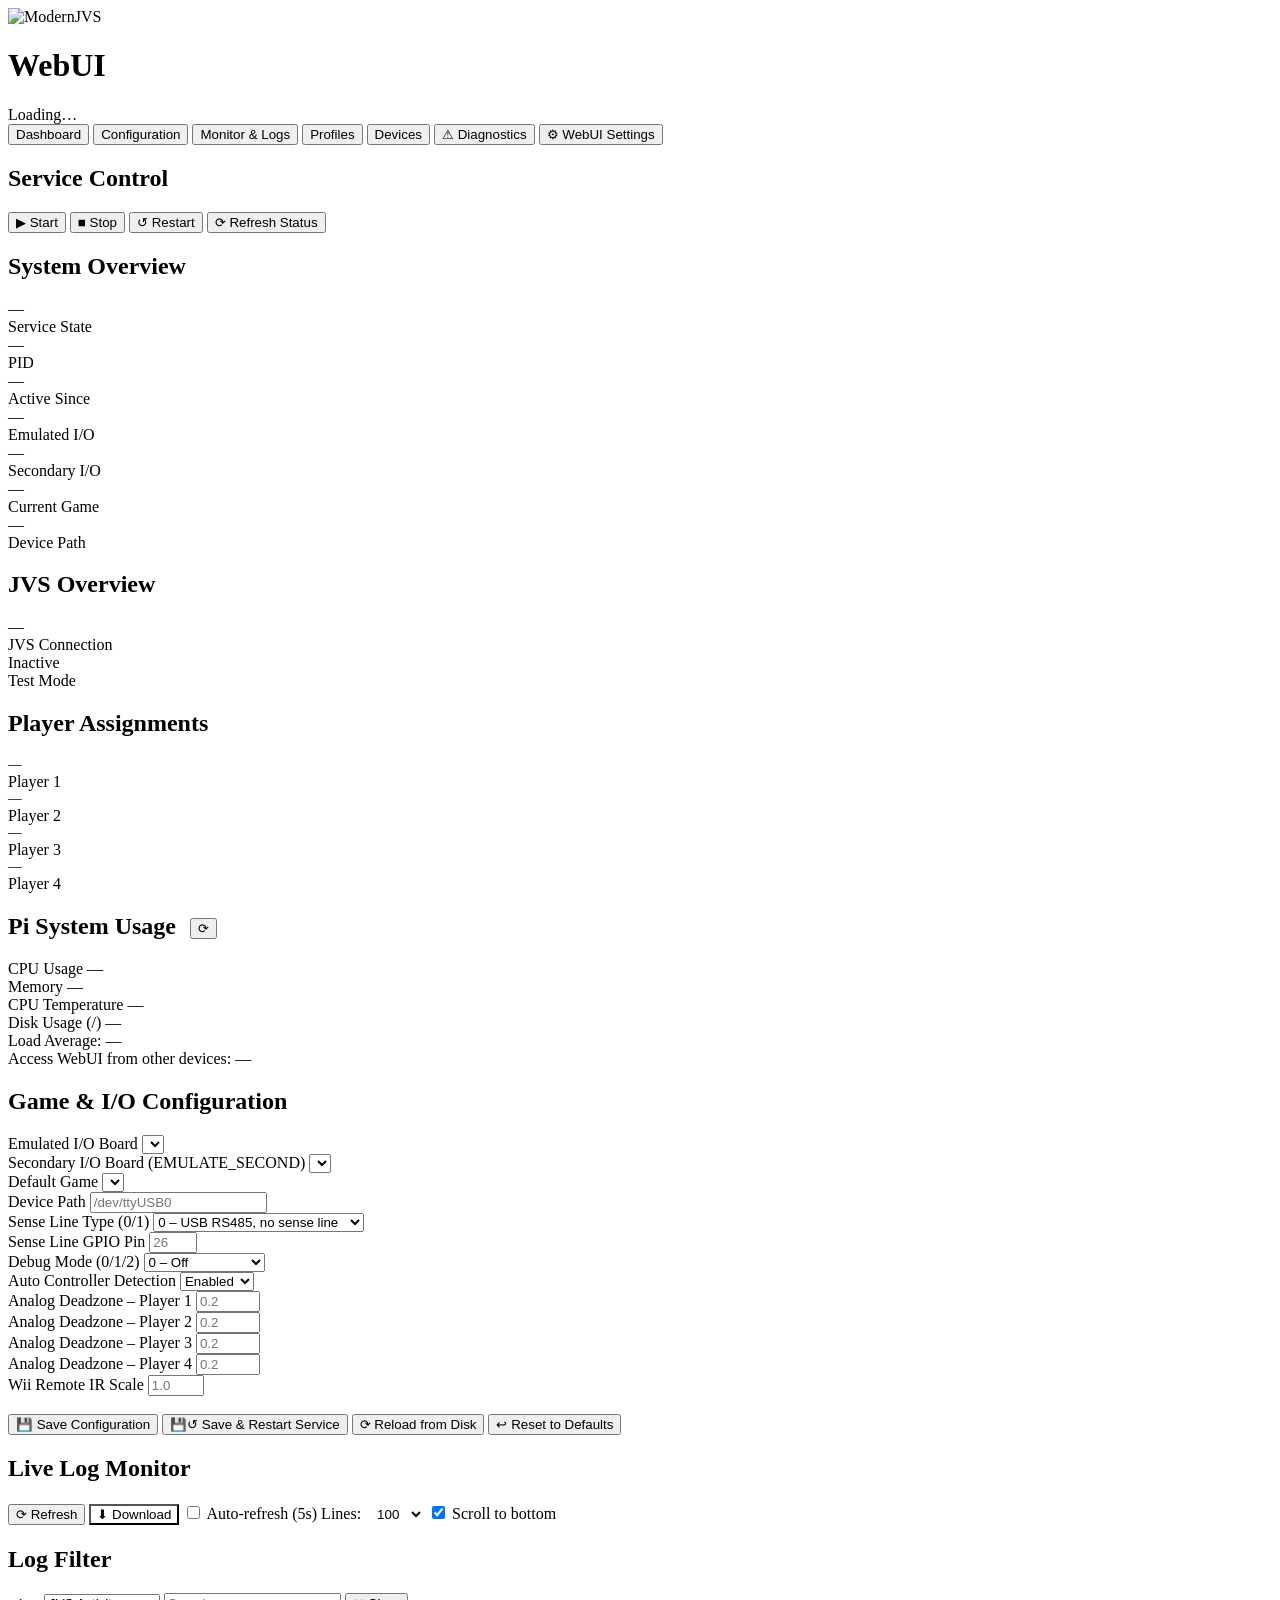
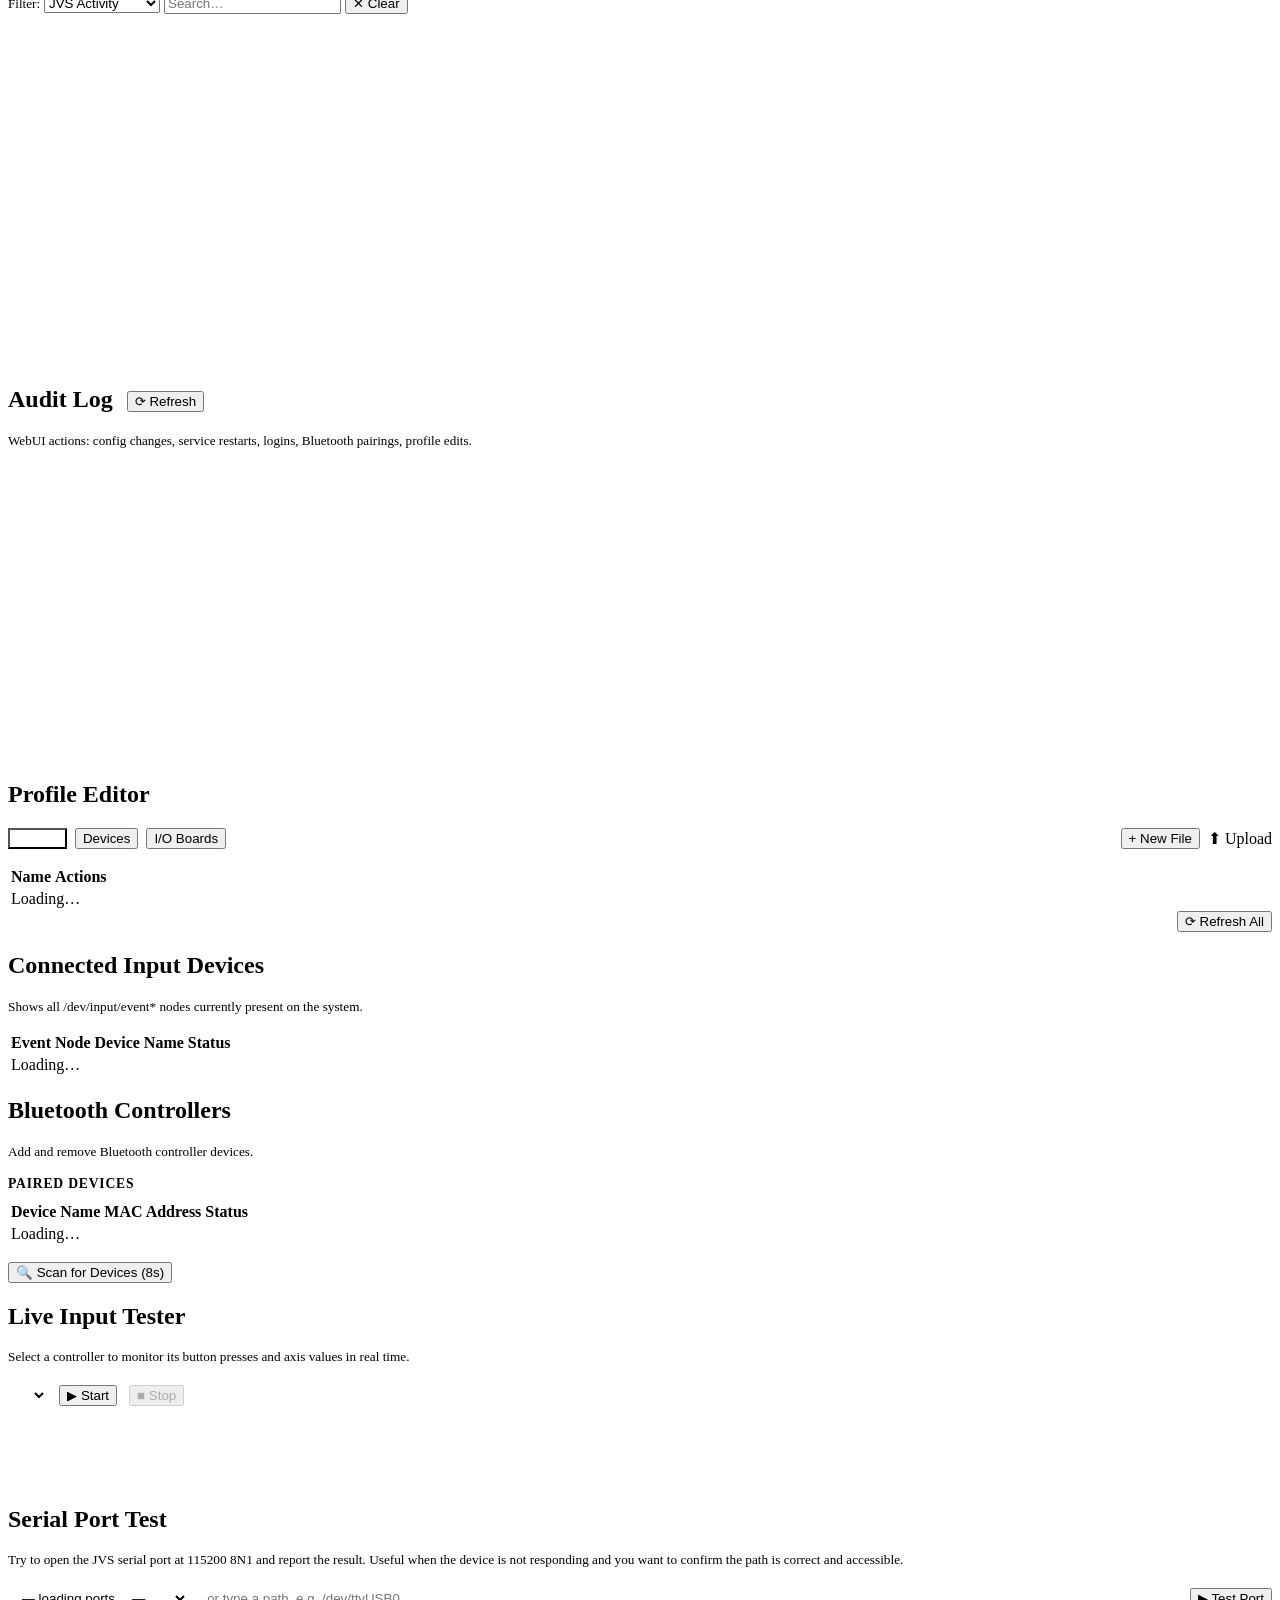
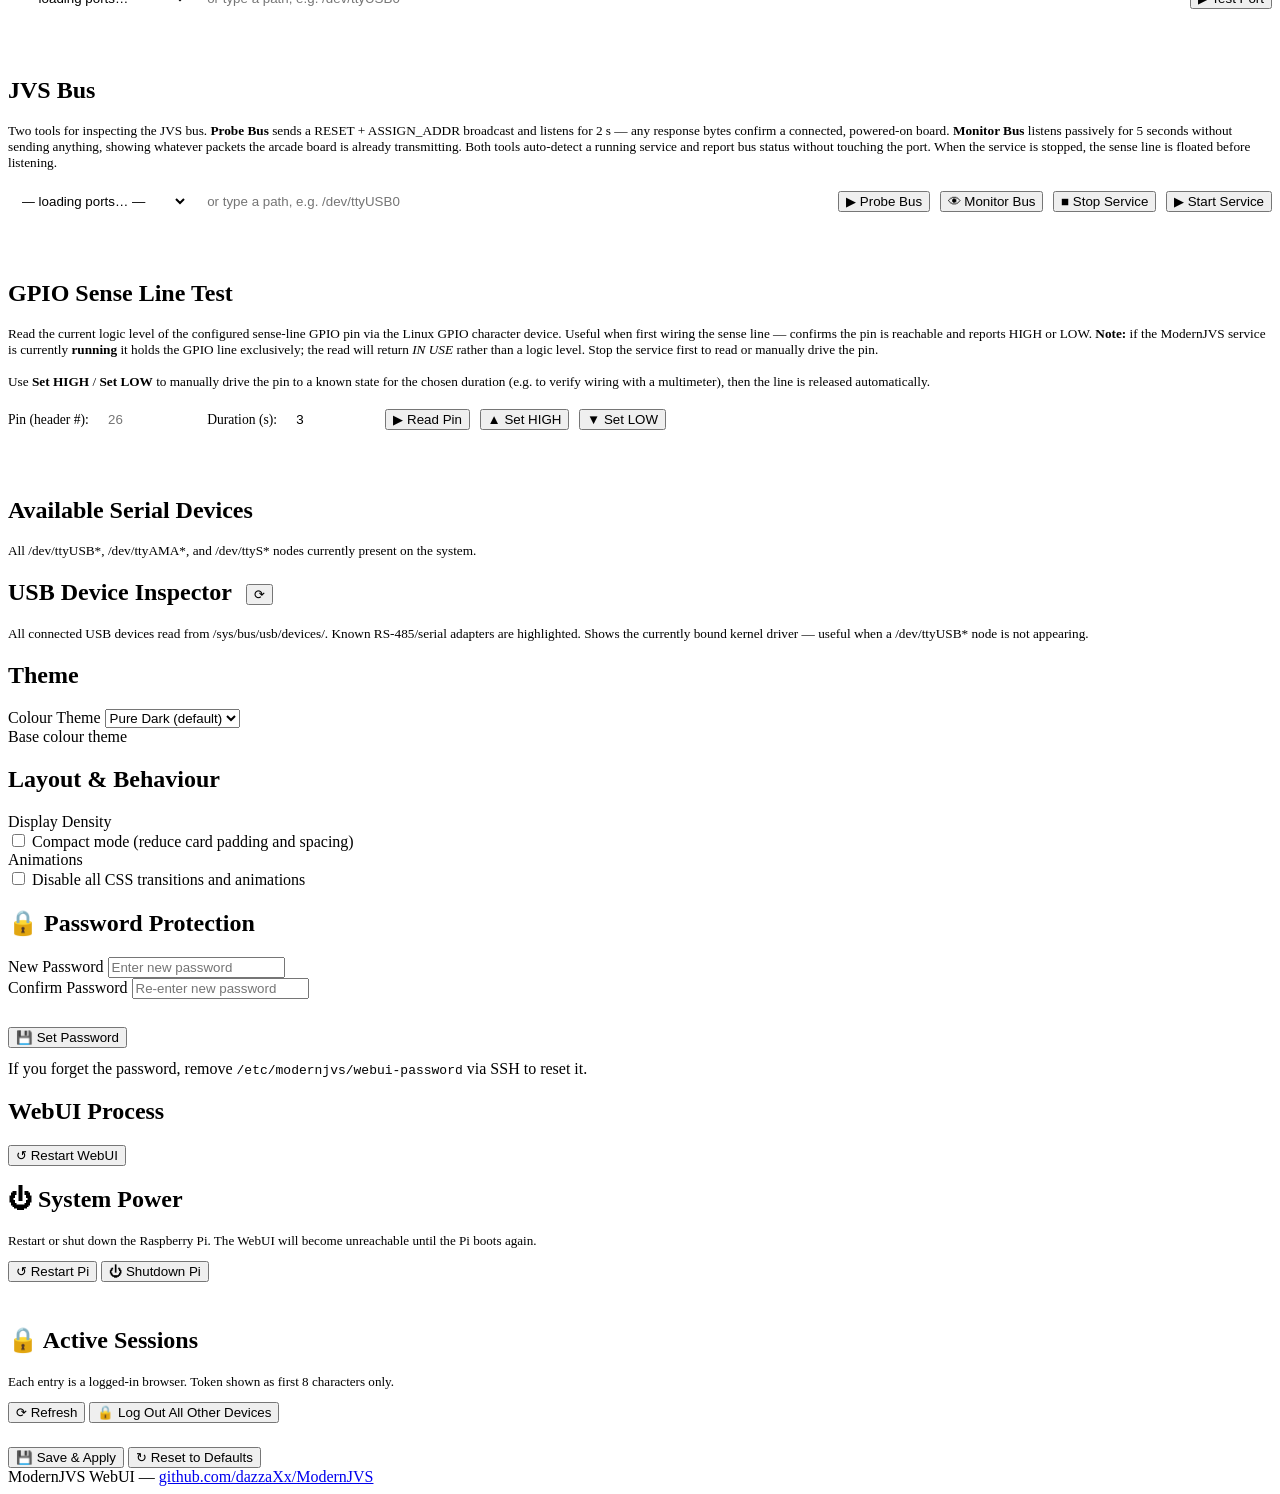
==== src/webui/templates/index.html @ 9453bb40 "fix: configure permissive LE params for Xbox BLE controllers - Add configure_ble_le_params() that wr" ====
<!DOCTYPE html>
<html lang="en">
<head>
<meta charset="UTF-8">
<meta name="viewport" content="width=device-width, initial-scale=1.0">
<title>ModernJVS WebUI</title>
<link rel="icon" type="image/png" href="__STICKS__">
<link rel="stylesheet" href="/static/style.css">
</head>
<body>
<header>
  <img id="logo" src="__LOGO__" alt="ModernJVS">
  <h1>WebUI<span class="ver-badge" id="verBadge"></span></h1>
  <div class="status-badge">
    <span class="dot" id="statusDot"></span>
    <span id="statusText">Loading…</span>
  </div>
</header>

<div class="container">
  <div class="tabs">
    <button class="tab active" onclick="showTab('dashboard', this)">Dashboard</button>
    <button class="tab" onclick="showTab('config', this)">Configuration</button>
    <button class="tab" onclick="showTab('monitor', this)">Monitor &amp; Logs</button>
    <button class="tab" onclick="showTab('profiles', this)">Profiles</button>
    <button class="tab" onclick="showTab('devices', this)">Devices</button>
    <button class="tab" onclick="showTab('diagnostics', this)">&#x26A0; Diagnostics</button>
    <button class="tab" onclick="showTab('webui-settings', this)">&#9881; WebUI Settings</button>
  </div>

  <!-- ====== DASHBOARD ====== -->
  <div id="panel-dashboard" class="panel active">
    <div id="dashAlert" class="alert"></div>

    <div class="card">
      <h2>Service Control</h2>
      <div class="control-row">
        <button class="btn btn-start"   onclick="serviceAction('start')">▶ Start</button>
        <button class="btn btn-stop"    onclick="serviceAction('stop')">■ Stop</button>
        <button class="btn btn-restart" onclick="serviceAction('restart')">↺ Restart</button>
        <button class="btn btn-refresh" onclick="refreshDashboard()">⟳ Refresh Status</button>
      </div>
    </div>

    <div class="card">
      <h2>System Overview</h2>
      <div class="stat-grid" id="statGrid">
        <div class="stat-card"><div class="val" id="svcState">—</div><div class="lbl">Service State</div></div>
        <div class="stat-card"><div class="val" id="svcPid">—</div><div class="lbl">PID</div></div>
        <div class="stat-card"><div class="val" id="svcUptime">—</div><div class="lbl">Active Since</div></div>
        <div class="stat-card"><div class="val" id="currentIO">—</div><div class="lbl">Emulated I/O</div></div>
        <div class="stat-card"><div class="val" id="currentIO2">—</div><div class="lbl">Secondary I/O</div></div>
        <div class="stat-card"><div class="val" id="currentGame">—</div><div class="lbl">Current Game</div></div>
        <div class="stat-card"><div class="val" id="currentDevice">—</div><div class="lbl">Device Path</div></div>
      </div>
    </div>

    <div class="card">
      <h2>JVS Overview</h2>
      <div class="stat-grid">
        <div class="stat-card"><div class="val" id="jvsConnection">—</div><div class="lbl">JVS Connection</div></div>
        <div class="stat-card stat-card-btn stat-card-disabled" id="testBtnToggle" onclick="toggleTestButton()" title="No active JVS connection" role="button" tabindex="0" onkeydown="if((event.key==='Enter'||event.key===' ')&&!this.classList.contains('stat-card-disabled')){event.preventDefault();toggleTestButton();}">
          <div class="val" id="testModeVal" style="color:var(--muted);">Inactive</div>
          <div class="lbl">Test Mode</div>
        </div>
      </div>
    </div>

    <div class="card">
      <h2>Player Assignments</h2>
      <div class="stat-grid" id="playerSlots">
        <div class="stat-card"><div class="val" style="font-size:0.85rem;word-break:break-all;">—</div><div class="lbl">Player 1</div></div>
        <div class="stat-card"><div class="val" style="font-size:0.85rem;word-break:break-all;">—</div><div class="lbl">Player 2</div></div>
        <div class="stat-card"><div class="val" style="font-size:0.85rem;word-break:break-all;">—</div><div class="lbl">Player 3</div></div>
        <div class="stat-card"><div class="val" style="font-size:0.85rem;word-break:break-all;">—</div><div class="lbl">Player 4</div></div>
      </div>
    </div>

    <div class="card">
      <h2>Pi System Usage <button class="btn btn-refresh btn-xs" onclick="refreshSysinfo()" style="margin-left:0.5rem;vertical-align:middle;">⟳</button></h2>
      <div class="usage-row">
        <div class="usage-header">
          <span class="usage-label">CPU Usage</span>
          <span class="usage-value" id="siCpu">—</span>
        </div>
        <div class="progress"><div class="progress-bar" id="siCpuBar" style="width:0%"></div></div>
      </div>
      <div class="usage-row">
        <div class="usage-header">
          <span class="usage-label">Memory</span>
          <span class="usage-value" id="siMem">—</span>
        </div>
        <div class="progress"><div class="progress-bar" id="siMemBar" style="width:0%"></div></div>
      </div>
      <div class="usage-row">
        <div class="usage-header">
          <span class="usage-label">CPU Temperature</span>
          <span class="usage-value" id="siTemp">—</span>
        </div>
        <div class="progress"><div class="progress-bar" id="siTempBar" style="width:0%"></div></div>
      </div>
      <div class="usage-row">
        <div class="usage-header">
          <span class="usage-label">Disk Usage (/)</span>
          <span class="usage-value" id="siDisk">—</span>
        </div>
        <div class="progress"><div class="progress-bar" id="siDiskBar" style="width:0%"></div></div>
      </div>
      <div class="sysinfo-footer">Load Average: <span id="siLoad">—</span></div>
      <div class="ip-info">Access WebUI from other devices: <span id="siIP">—</span></div>
    </div>
  </div>

  <!-- ====== CONFIG ====== -->
  <div id="panel-config" class="panel">
    <div id="cfgAlert" class="alert"></div>
    <div class="card">
      <h2>Game &amp; I/O Configuration</h2>
      <div class="form-grid">
        <div class="field">
          <label>Emulated I/O Board</label>
          <select id="cfgEmulate"></select>
        </div>
        <div class="field">
          <label>Secondary I/O Board (EMULATE_SECOND)</label>
          <select id="cfgEmulate2"></select>
        </div>
        <div class="field">
          <label>Default Game</label>
          <select id="cfgGame"></select>
        </div>
        <div class="field">
          <label>Device Path</label>
          <input type="text" id="cfgDevice" placeholder="/dev/ttyUSB0">
        </div>
        <div class="field">
          <label>Sense Line Type (0/1)</label>
          <select id="cfgSense">
            <option value="0">0 – USB RS485, no sense line</option>
            <option value="1">1 – USB RS485, with sense line</option>
          </select>
        </div>
        <div class="field">
          <label>Sense Line GPIO Pin</label>
          <input type="number" id="cfgPin" min="1" max="40" placeholder="26">
        </div>
        <div class="field">
          <label>Debug Mode (0/1/2)</label>
          <select id="cfgDebug">
            <option value="0">0 – Off</option>
            <option value="1">1 – JVS outputs</option>
            <option value="2">2 – Raw packets</option>
          </select>
        </div>
        <div class="field">
          <label>Auto Controller Detection</label>
          <select id="cfgAutoCtrl">
            <option value="1">Enabled</option>
            <option value="0">Disabled</option>
          </select>
        </div>
        <div class="field">
          <label>Analog Deadzone – Player 1</label>
          <input type="number" id="cfgDz1" step="0.01" min="0" max="0.5" placeholder="0.2">
        </div>
        <div class="field">
          <label>Analog Deadzone – Player 2</label>
          <input type="number" id="cfgDz2" step="0.01" min="0" max="0.5" placeholder="0.2">
        </div>
        <div class="field">
          <label>Analog Deadzone – Player 3</label>
          <input type="number" id="cfgDz3" step="0.01" min="0" max="0.5" placeholder="0.2">
        </div>
        <div class="field">
          <label>Analog Deadzone – Player 4</label>
          <input type="number" id="cfgDz4" step="0.01" min="0" max="0.5" placeholder="0.2">
        </div>
        <div class="field">
          <label>Wii Remote IR Scale</label>
          <input type="number" id="cfgWiiIRScale" step="0.1" min="0.1" max="5.0" placeholder="1.0">
        </div>
      </div>
      <br>
      <div class="control-row">
        <button class="btn btn-save" onclick="saveConfig()">💾 Save Configuration</button>
        <button class="btn btn-restart" onclick="saveConfigAndRestart()">💾↺ Save &amp; Restart Service</button>
        <button class="btn btn-refresh" onclick="loadConfig()">⟳ Reload from Disk</button>
        <button class="btn btn-danger" onclick="resetConfig()">↩ Reset to Defaults</button>
      </div>
    </div>
  </div>

  <!-- ====== MONITOR ====== -->
  <div id="panel-monitor" class="panel">
    <div class="card">
      <h2>Live Log Monitor</h2>
      <div class="log-controls">
        <button class="btn btn-refresh" onclick="fetchLogs()">⟳ Refresh</button>
        <button class="btn btn-refresh btn-xs" onclick="downloadLogs()" style="background:var(--border);">⬇ Download</button>
        <label>
          <input type="checkbox" id="autoRefresh" onchange="toggleAutoRefresh()"> Auto-refresh (5s)
        </label>
        <label>
          Lines:
          <select id="logLines" style="background:var(--surface);border:1px solid var(--border);border-radius:4px;color:var(--text);padding:0.25rem 0.5rem;">
            <option value="50">50</option>
            <option value="100" selected>100</option>
            <option value="200">200</option>
            <option value="500">500</option>
          </select>
        </label>
        <label>
          <input type="checkbox" id="scrollBottom" checked> Scroll to bottom
        </label>
      </div>
      <div class="log-wrap" id="logBox"></div>
    </div>

    <div class="card">
      <h2>Log Filter</h2>
      <div class="log-filter-bar" style="margin-bottom:0.75rem;">
        <span style="font-size:0.82rem;color:var(--muted);">Filter:</span>
        <select id="logFilter" onchange="applyJvsFilter()">
          <option value="all">All Messages</option>
          <option value="errors">Errors &amp; Critical</option>
          <option value="warnings">Warnings</option>
          <option value="jvs" selected>JVS Activity</option>
          <option value="controllers">Controllers</option>
        </select>
        <input type="text" id="logSearch" placeholder="Search…" oninput="applyJvsFilter()">
        <button class="btn btn-refresh btn-xs" onclick="clearLogFilter()">✕ Clear</button>
      </div>
      <div id="logFilterHint" style="display:none;font-size:0.8rem;color:var(--yellow);margin-bottom:0.5rem;padding:0.35rem 0.5rem;border-left:3px solid var(--yellow);background:rgba(255,200,0,0.06);">
        ⚠ <strong>JVS Activity</strong> shows <code style="color:var(--accent2)">CMD_</code> debug messages —
        these are only logged when <strong>Debug Mode</strong> is set to <strong>1</strong> or <strong>2</strong>
        in the <a href="#" onclick="showTab('config',document.querySelector('.tab[onclick*=\'config\']'));return false;"
          style="color:var(--accent)">Configuration</a> tab.
      </div>
      <div class="log-wrap" id="jvsBox" style="height:340px;"></div>
    </div>

    <div class="card">
      <h2>Audit Log <button class="btn btn-refresh btn-xs" onclick="loadAuditLog()" style="margin-left:0.5rem;vertical-align:middle;">⟳ Refresh</button></h2>
      <p style="font-size:0.82rem;color:var(--muted);margin-bottom:0.75rem;">WebUI actions: config changes, service restarts, logins, Bluetooth pairings, profile edits.</p>
      <div class="log-wrap" id="auditLogBox" style="height:300px;"></div>
    </div>
  </div>

  <!-- ====== PROFILES ====== -->
  <div id="panel-profiles" class="panel">
    <div class="card">
      <h2>Profile Editor</h2>
      <div id="profilesAlert" class="alert"></div>
      <div style="display:flex;gap:0.5rem;margin-bottom:1rem;flex-wrap:wrap;align-items:center;">
        <button class="btn btn-xs" id="profTabGames"   onclick="setProfileTab('games')"   style="background:var(--accent);color:#fff;">Games</button>
        <button class="btn btn-xs" id="profTabDevices" onclick="setProfileTab('devices')" style="">Devices</button>
        <button class="btn btn-xs" id="profTabIos"     onclick="setProfileTab('ios')"     style="">I/O Boards</button>
        <span style="flex:1"></span>
        <button class="btn btn-xs btn-refresh" onclick="newProfileFile()">+ New File</button>
        <label class="btn btn-xs" style="cursor:pointer;margin:0;">
          ⬆ Upload
          <input type="file" id="profileUploadInputTop" style="display:none;" onchange="uploadProfile(this)">
        </label>
      </div>
      <div class="table-wrap">
      <table class="device-table" id="profilesTable">
        <thead><tr><th>Name</th><th>Actions</th></tr></thead>
        <tbody id="profilesTableBody"><tr><td colspan="2" style="color:var(--muted)">Loading…</td></tr></tbody>
      </table>
      </div>
      <div id="profileEditorWrap" style="display:none;margin-top:1.25rem;padding-top:1rem;border-top:1px solid var(--border);">
        <div style="display:flex;align-items:center;gap:0.75rem;margin-bottom:0.5rem;flex-wrap:wrap;">
          <span style="font-size:0.82rem;color:var(--muted);">Editing:</span>
          <code id="profileEditName" style="color:var(--accent2);font-family:var(--font-mono);font-size:0.9rem;"></code>
          <input type="text" id="profileNewName" placeholder="new-filename" style="display:none;background:var(--surface);border:1px solid var(--border);border-radius:4px;color:var(--text);padding:0.25rem 0.5rem;font-family:var(--font-mono);font-size:0.85rem;">
        </div>
        <textarea id="profileEditContent" style="width:100%;box-sizing:border-box;min-height:300px;background:var(--surface);border:1px solid var(--border);border-radius:4px;color:var(--text);font-family:var(--font-mono);font-size:0.85rem;padding:0.5rem;resize:vertical;"></textarea>
        <div style="display:flex;gap:0.5rem;margin-top:0.75rem;flex-wrap:wrap;">
          <button class="btn btn-save" onclick="saveProfile()">💾 Save</button>
          <button class="btn btn-refresh" onclick="newProfileFile()">+ New File</button>
          <label class="btn" style="cursor:pointer;">
            ⬆ Upload File
            <input type="file" id="profileUploadInput" style="display:none;" onchange="uploadProfile(this)">
          </label>
          <button class="btn btn-danger" onclick="closeProfileEditor()">✕ Close</button>
        </div>
      </div>
    </div>
  </div>

  <!-- ====== DEVICES ====== -->
  <div id="panel-devices" class="panel">
    <div style="margin-bottom:0.75rem;text-align:right;">
      <button class="btn btn-refresh" onclick="loadDevices();loadBluetoothSection();populateInputTesterDevices();">⟳ Refresh All</button>
    </div>
    <div class="card">
      <h2>Connected Input Devices</h2>
      <p style="font-size:0.83rem;color:var(--muted);margin-bottom:1rem;">Shows all <code style="color:var(--accent2);font-family:var(--font-mono)">/dev/input/event*</code> nodes currently present on the system.</p>
      <div class="table-wrap">
      <table class="device-table">
        <thead><tr><th>Event Node</th><th>Device Name</th><th>Status</th></tr></thead>
        <tbody id="deviceTableBody"><tr><td colspan="3" style="color:var(--muted)">Loading…</td></tr></tbody>
      </table>
      </div>
    </div>

    <div class="card" style="margin-top:1rem;">
      <h2>Bluetooth Controllers</h2>
      <p style="font-size:0.83rem;color:var(--muted);margin-bottom:1rem;">Add and remove Bluetooth controller devices.</p>
      <div id="btAlert" class="alert"></div>
      <div id="btStatusBanner" class="alert" style="display:none;"></div>
      <div id="btLeParamsBanner" class="alert" style="display:none;"></div>

      <div id="btPairedSection">
        <h3 style="font-size:0.85rem;color:var(--muted);font-weight:600;text-transform:uppercase;letter-spacing:0.06em;margin-bottom:0.5rem;">Paired Devices</h3>
        <div class="table-wrap">
        <table class="device-table">
          <thead><tr><th>Device Name</th><th>MAC Address</th><th>Status</th><th></th></tr></thead>
          <tbody id="btPairedBody"><tr><td colspan="4" style="color:var(--muted)">Loading…</td></tr></tbody>
        </table>
        </div>
      </div>

      <div id="btScanSection" style="padding-top:1rem;border-top:1px solid var(--border);">
        <div style="display:flex;gap:0.5rem;align-items:center;flex-wrap:wrap;margin-bottom:0.75rem;">
          <button class="btn btn-refresh" id="btScanBtn" onclick="btScan()">&#x1F50D; Scan for Devices (8s)</button>
          <span id="btScanStatus" style="font-size:0.82rem;color:var(--muted);"></span>
        </div>
        <div class="table-wrap">
        <table class="device-table" id="btScanTable" style="display:none;">
          <thead><tr><th>Device Name</th><th>MAC Address</th><th></th></tr></thead>
          <tbody id="btScanBody"></tbody>
        </table>
        </div>
      </div>
    </div>

    <div class="card" id="inputTesterCard" style="margin-top:1rem;">
      <h2>Live Input Tester</h2>
      <p style="font-size:0.83rem;color:var(--muted);margin-bottom:1rem;">
        Select a controller to monitor its button presses and axis values in real time.
      </p>
      <div style="display:flex;gap:0.75rem;align-items:center;flex-wrap:wrap;margin-bottom:1rem;">
        <select id="inputTesterDevice" style="background:var(--surface);border:1px solid var(--border);border-radius:4px;color:var(--text);padding:0.35rem 0.6rem;"></select>
        <button class="btn btn-start" onclick="startInputTest()">&#9654; Start</button>
        <button class="btn btn-stop"  onclick="stopInputTest()" disabled id="inputTesterStopBtn">&#9632; Stop</button>
      </div>
      <div id="inputTesterStatus" style="font-size:0.82rem;color:var(--muted);margin-bottom:0.75rem;"></div>
      <div id="inputTesterDisplay" style="font-family:var(--font-mono);font-size:0.82rem;min-height:60px;"></div>
    </div>
  </div>

  <!-- ====== DIAGNOSTICS ====== -->
  <div id="panel-diagnostics" class="panel">

    <!-- Serial Port Test -->
    <div class="card">
      <h2>Serial Port Test</h2>
      <p style="font-size:0.83rem;color:var(--muted);margin-bottom:1rem;">
        Try to open the JVS serial port at 115200 8N1 and report the result. Useful when the device is
        not responding and you want to confirm the path is correct and accessible.
      </p>
      <div id="diagSerialAlert" class="alert"></div>
      <div style="display:flex;gap:0.6rem;align-items:center;flex-wrap:wrap;margin-bottom:0.75rem;">
        <select id="diagSerialPort" style="background:var(--surface);border:1px solid var(--border);border-radius:4px;color:var(--text);padding:0.35rem 0.6rem;min-width:180px;">
          <option value="">— loading ports… —</option>
        </select>
        <input type="text" id="diagSerialCustom" placeholder="or type a path, e.g. /dev/ttyUSB0"
               style="flex:1;min-width:200px;background:var(--surface);border:1px solid var(--border);border-radius:4px;color:var(--text);padding:0.35rem 0.6rem;">
        <button class="btn btn-start" onclick="runSerialTest()">&#9654; Test Port</button>
      </div>
      <div id="diagSerialResult" style="font-family:var(--font-mono);font-size:0.84rem;min-height:2rem;"></div>
    </div>

    <!-- JVS Bus -->
    <div class="card" style="margin-top:1rem;">
      <h2>JVS Bus</h2>
      <p style="font-size:0.83rem;color:var(--muted);margin-bottom:1rem;">
        Two tools for inspecting the JVS bus.
        <strong>Probe Bus</strong> sends a
        <code style="color:var(--accent2);font-family:var(--font-mono)">RESET</code> +
        <code style="color:var(--accent2);font-family:var(--font-mono)">ASSIGN_ADDR</code>
        broadcast and listens for 2&nbsp;s — any response bytes confirm a connected,
        powered-on board.
        <strong>Monitor Bus</strong> listens passively for 5&nbsp;seconds without sending
        anything, showing whatever packets the arcade board is already transmitting.
        Both tools auto-detect a running service and report bus status without touching
        the port. When the service is stopped, the sense line is floated before listening.
      </p>
      <div id="diagJvsAlert" class="alert"></div>
      <div style="display:flex;gap:0.6rem;align-items:center;flex-wrap:wrap;margin-bottom:0.75rem;">
        <select id="diagJvsPort" style="background:var(--surface);border:1px solid var(--border);border-radius:4px;color:var(--text);padding:0.35rem 0.6rem;min-width:180px;">
          <option value="">— loading ports… —</option>
        </select>
        <input type="text" id="diagJvsCustom" placeholder="or type a path, e.g. /dev/ttyUSB0"
               style="flex:1;min-width:200px;background:var(--surface);border:1px solid var(--border);border-radius:4px;color:var(--text);padding:0.35rem 0.6rem;">
        <button class="btn btn-restart" onclick="runJvsBusProbe()">&#9654; Probe Bus</button>
        <button class="btn btn-restart" onclick="runJvsBusMonitor()">&#128065; Monitor Bus</button>
        <button class="btn btn-stop"  onclick="jvsServiceAction('stop')">&#9632; Stop Service</button>
        <button class="btn btn-start" onclick="jvsServiceAction('start')">&#9654; Start Service</button>
      </div>
      <div id="diagJvsResult" style="font-family:var(--font-mono);font-size:0.84rem;min-height:2rem;"></div>
    </div>

    <!-- GPIO Sense Line Test -->
    <div class="card" style="margin-top:1rem;">
      <h2>GPIO Sense Line Test</h2>
      <p style="font-size:0.83rem;color:var(--muted);margin-bottom:1rem;">
        Read the current logic level of the configured sense-line GPIO pin via the Linux GPIO character device.
        Useful when first wiring the sense line — confirms the pin is reachable and reports HIGH or LOW.
        <strong>Note:</strong> if the ModernJVS service is currently <strong>running</strong> it holds the GPIO
        line exclusively; the read will return <em>IN USE</em> rather than a logic level.
        Stop the service first to read or manually drive the pin.
        <br><br>
        Use <strong>Set HIGH</strong> / <strong>Set LOW</strong> to manually drive the pin to a known state
        for the chosen duration (e.g. to verify wiring with a multimeter), then the line is released automatically.
      </p>
      <div id="diagGpioAlert" class="alert"></div>
      <div style="display:flex;gap:0.6rem;align-items:center;flex-wrap:wrap;margin-bottom:0.75rem;">
        <label style="font-size:0.85rem;color:var(--muted);">Pin (header #):</label>
        <input type="number" id="diagGpioPin" min="1" max="40" placeholder="26"
               style="width:80px;background:var(--surface);border:1px solid var(--border);border-radius:4px;color:var(--text);padding:0.35rem 0.6rem;">
        <label style="font-size:0.85rem;color:var(--muted);">Duration (s):</label>
        <input type="number" id="diagGpioDuration" min="1" max="60" value="3"
               style="width:70px;background:var(--surface);border:1px solid var(--border);border-radius:4px;color:var(--text);padding:0.35rem 0.6rem;">
        <button class="btn btn-start"   onclick="runGpioTest()">&#9654; Read Pin</button>
        <button class="btn btn-restart" onclick="setGpioPin('high')">&#9650; Set HIGH</button>
        <button class="btn btn-stop"    onclick="setGpioPin('low')">&#9660; Set LOW</button>
      </div>
      <div id="diagGpioResult" style="font-family:var(--font-mono);font-size:0.84rem;min-height:2rem;"></div>
    </div>

    <!-- Available Serial Devices -->
    <div class="card" style="margin-top:1rem;">
      <h2>Available Serial Devices</h2>
      <p style="font-size:0.83rem;color:var(--muted);margin-bottom:1rem;">
        All <code style="color:var(--accent2);font-family:var(--font-mono)">/dev/ttyUSB*</code>,
        <code style="color:var(--accent2);font-family:var(--font-mono)">/dev/ttyAMA*</code>, and
        <code style="color:var(--accent2);font-family:var(--font-mono)">/dev/ttyS*</code> nodes currently
        present on the system.
      </p>
      <div id="diagPortListWrap" style="font-family:var(--font-mono);font-size:0.84rem;"></div>
    </div>

    <!-- USB Device Inspector -->
    <div class="card" style="margin-top:1rem;">
      <h2>USB Device Inspector <button class="btn btn-refresh btn-xs" onclick="loadUsbDevices()" style="margin-left:0.5rem;vertical-align:middle;">⟳</button></h2>
      <p style="font-size:0.83rem;color:var(--muted);margin-bottom:1rem;">
        All connected USB devices read from
        <code style="color:var(--accent2);font-family:var(--font-mono)">/sys/bus/usb/devices/</code>.
        Known RS-485/serial adapters are highlighted. Shows the currently bound kernel driver —
        useful when a <code style="color:var(--accent2);font-family:var(--font-mono)">/dev/ttyUSB*</code>
        node is not appearing.
      </p>
      <div id="diagUsbWrap" style="font-size:0.84rem;"></div>
    </div>

  </div>

  <!-- ====== APPEARANCE ====== -->
  <div id="panel-webui-settings" class="panel">
    <div class="card">
      <h2>Theme</h2>
      <div class="settings-grid">
        <div class="settings-field">
          <label>Colour Theme</label>
          <select id="stTheme">
            <option value="black">Pure Dark (default)</option>
            <option value="dark">Dark</option>
            <option value="light">Light</option>
            <option value="midnight">Midnight Blue</option>
            <option value="dracula">Dracula</option>
            <option value="terminal">Green Terminal</option>
            <option value="ocean">Ocean Deep</option>
            <option value="sunset">Sunset</option>
            <option value="forest">Forest</option>
            <option value="purple">Purple Night</option>
            <option value="neon">Neon Cyan</option>
            <option value="rose">Rose</option>
            <option value="amber">Amber</option>
            <option value="solarized">Solarized Dark</option>
          </select>
          <div class="settings-preview">Base colour theme</div>
        </div>
      </div>
    </div>

    <div class="card">
      <h2>Layout &amp; Behaviour</h2>
      <div class="settings-grid">
        <div class="settings-field">
          <label>Display Density</label>
          <div class="settings-toggle">
            <input type="checkbox" id="stCompact">
            <span>Compact mode (reduce card padding and spacing)</span>
          </div>
        </div>
        <div class="settings-field">
          <label>Animations</label>
          <div class="settings-toggle">
            <input type="checkbox" id="stNoAnim">
            <span>Disable all CSS transitions and animations</span>
          </div>
        </div>
      </div>
    </div>

    <div class="card">
      <h2>&#128274; Password Protection</h2>
      <p id="pwStatus" style="margin-bottom:1rem;font-size:0.88rem;"></p>
      <div class="settings-grid">
        <div class="settings-field">
          <label>New Password</label>
          <input type="password" id="pwNew" autocomplete="new-password" maxlength="128"
                 placeholder="Enter new password">
        </div>
        <div class="settings-field">
          <label>Confirm Password</label>
          <input type="password" id="pwConfirm" autocomplete="new-password" maxlength="128"
                 placeholder="Re-enter new password">
        </div>
      </div>
      <div id="pwMsg" style="font-size:0.85rem;min-height:1.2em;margin-bottom:0.75rem;"></div>
      <div class="control-row">
        <button class="btn btn-save" onclick="setPassword()">&#128190; Set Password</button>
        <button class="btn btn-stop" id="pwClearBtn" onclick="clearPassword()" style="display:none">&#128275; Clear Password</button>
      </div>
      <div class="settings-preview" style="margin-top:0.75rem;">
        If you forget the password, remove <code style="color:var(--muted)">/etc/modernjvs/webui-password</code> via SSH to reset it.
      </div>
    </div>

    <div class="card">
      <h2>WebUI Process</h2>
      <div class="control-row">
        <button class="btn btn-restart" onclick="restartWebUI()">↺ Restart WebUI</button>
      </div>
      <div id="webuiRestartMsg" style="display:none;margin-top:0.75rem;font-size:0.88rem;color:var(--muted)"></div>
    </div>

    <div class="card">
      <h2>&#x23FB; System Power</h2>
      <p style="font-size:0.82rem;color:var(--muted);margin-bottom:0.75rem;">Restart or shut down the Raspberry Pi. The WebUI will become unreachable until the Pi boots again.</p>
      <div class="control-row">
        <button class="btn btn-restart" onclick="systemReboot()">&#x21BA; Restart Pi</button>
        <button class="btn btn-stop" onclick="systemShutdown()">&#x23FB; Shutdown Pi</button>
      </div>
      <div id="systemPowerMsg" style="font-size:0.85rem;min-height:1.2em;margin-top:0.5rem;"></div>
    </div>

    <div class="card">
      <h2>&#128274; Active Sessions</h2>
      <p style="font-size:0.82rem;color:var(--muted);margin-bottom:0.75rem;">Each entry is a logged-in browser. Token shown as first 8 characters only.</p>
      <div id="sessionsList" style="margin-bottom:0.75rem;"></div>
      <div class="control-row">
        <button class="btn btn-refresh btn-xs" onclick="loadSessions()">⟳ Refresh</button>
        <button class="btn btn-stop" onclick="invalidateOtherSessions()">&#128274; Log Out All Other Devices</button>
      </div>
      <div id="sessionsMsg" style="font-size:0.85rem;min-height:1.2em;margin-top:0.5rem;"></div>
    </div>

    <div class="control-row">
      <button class="btn btn-save" onclick="saveAppearanceSettings()">&#128190; Save &amp; Apply</button>
      <button class="btn btn-refresh" onclick="resetAppearanceSettings()">&#8635; Reset to Defaults</button>
    </div>
  </div>
</div>

<footer><span>ModernJVS <span id="footerVer" class="footer-ver"></span>WebUI &mdash; <a href="https://github.com/dazzaXx/ModernJVS" target="_blank">github.com/dazzaXx/ModernJVS</a></span>
<div id="footerSysInfo" style="display:none;font-size:0.75rem;color:var(--muted);"></div>
<div id="footerPiModel" style="display:none;font-size:0.75rem;color:var(--muted);"></div>
<img id="sticks" src="__STICKS__" alt="" class="sticks-corner">
</footer>

<script src="/static/app.js"></script>
</body>
</html>
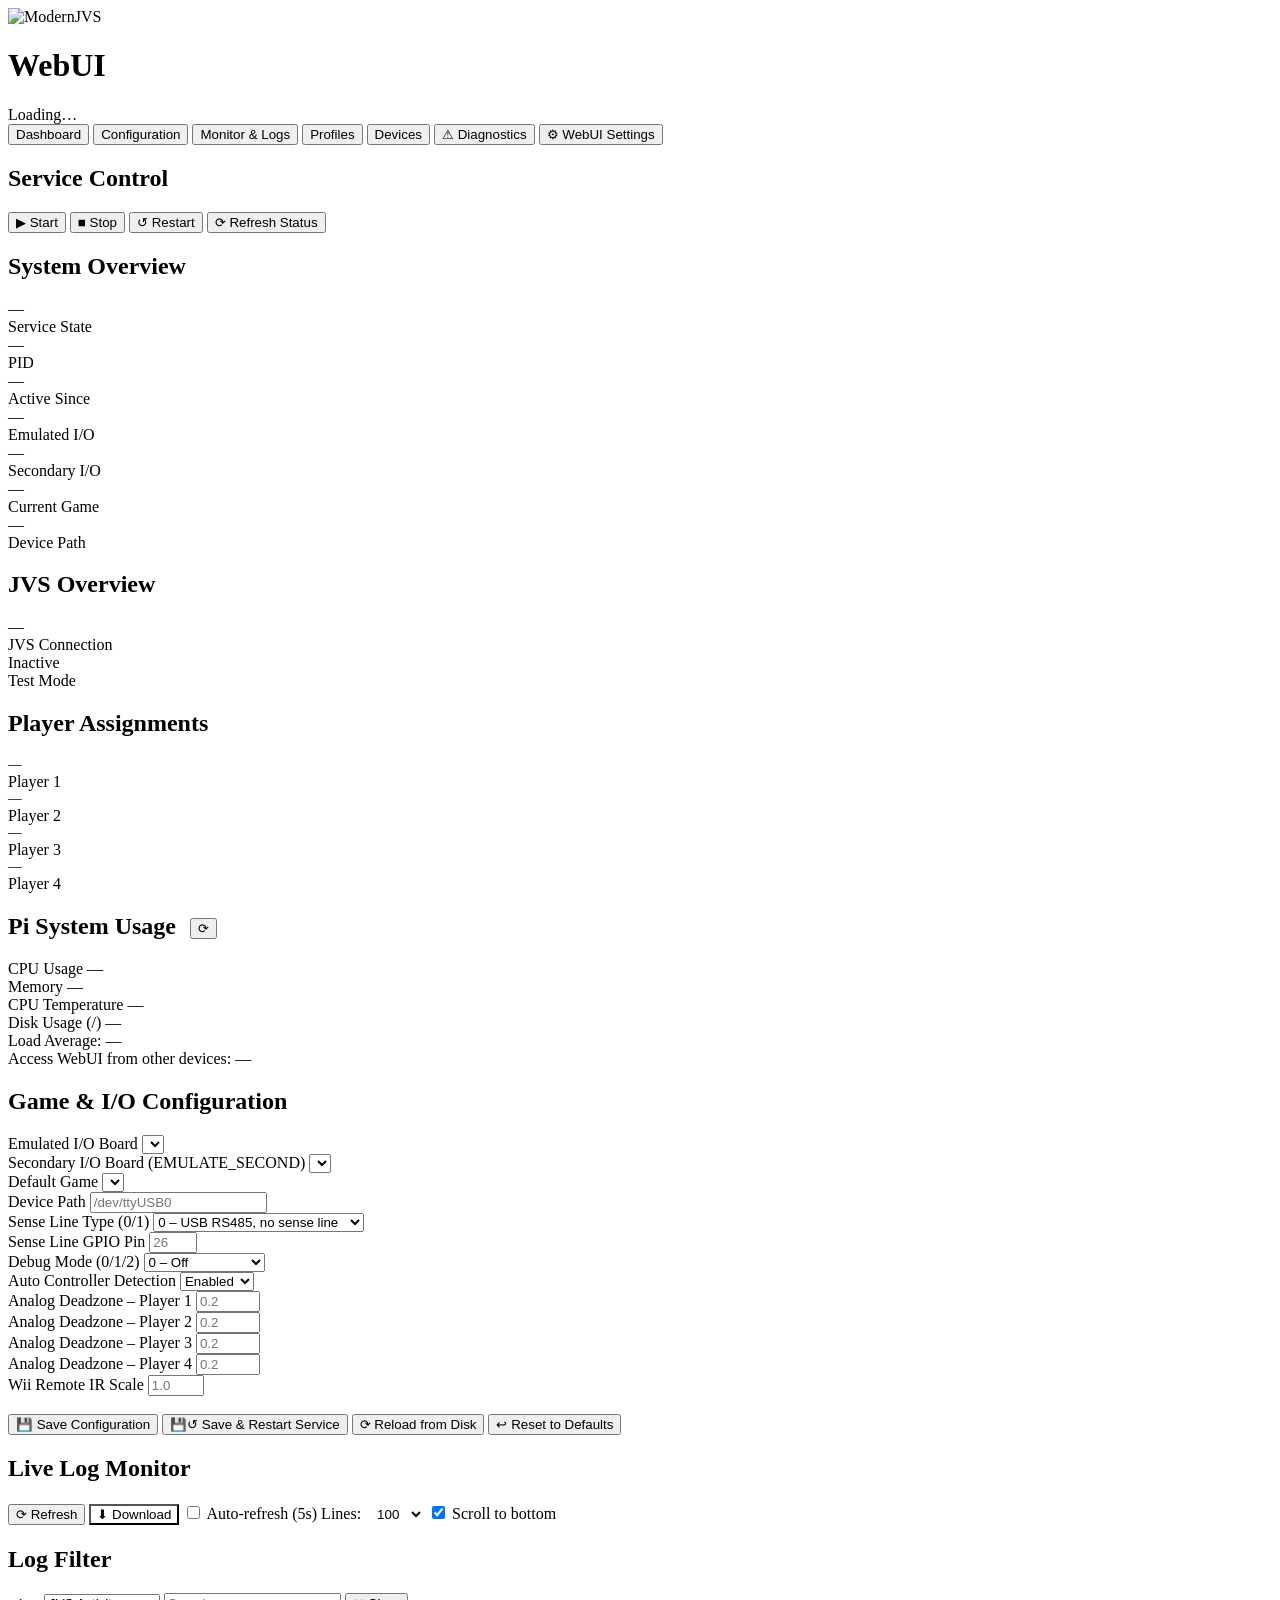
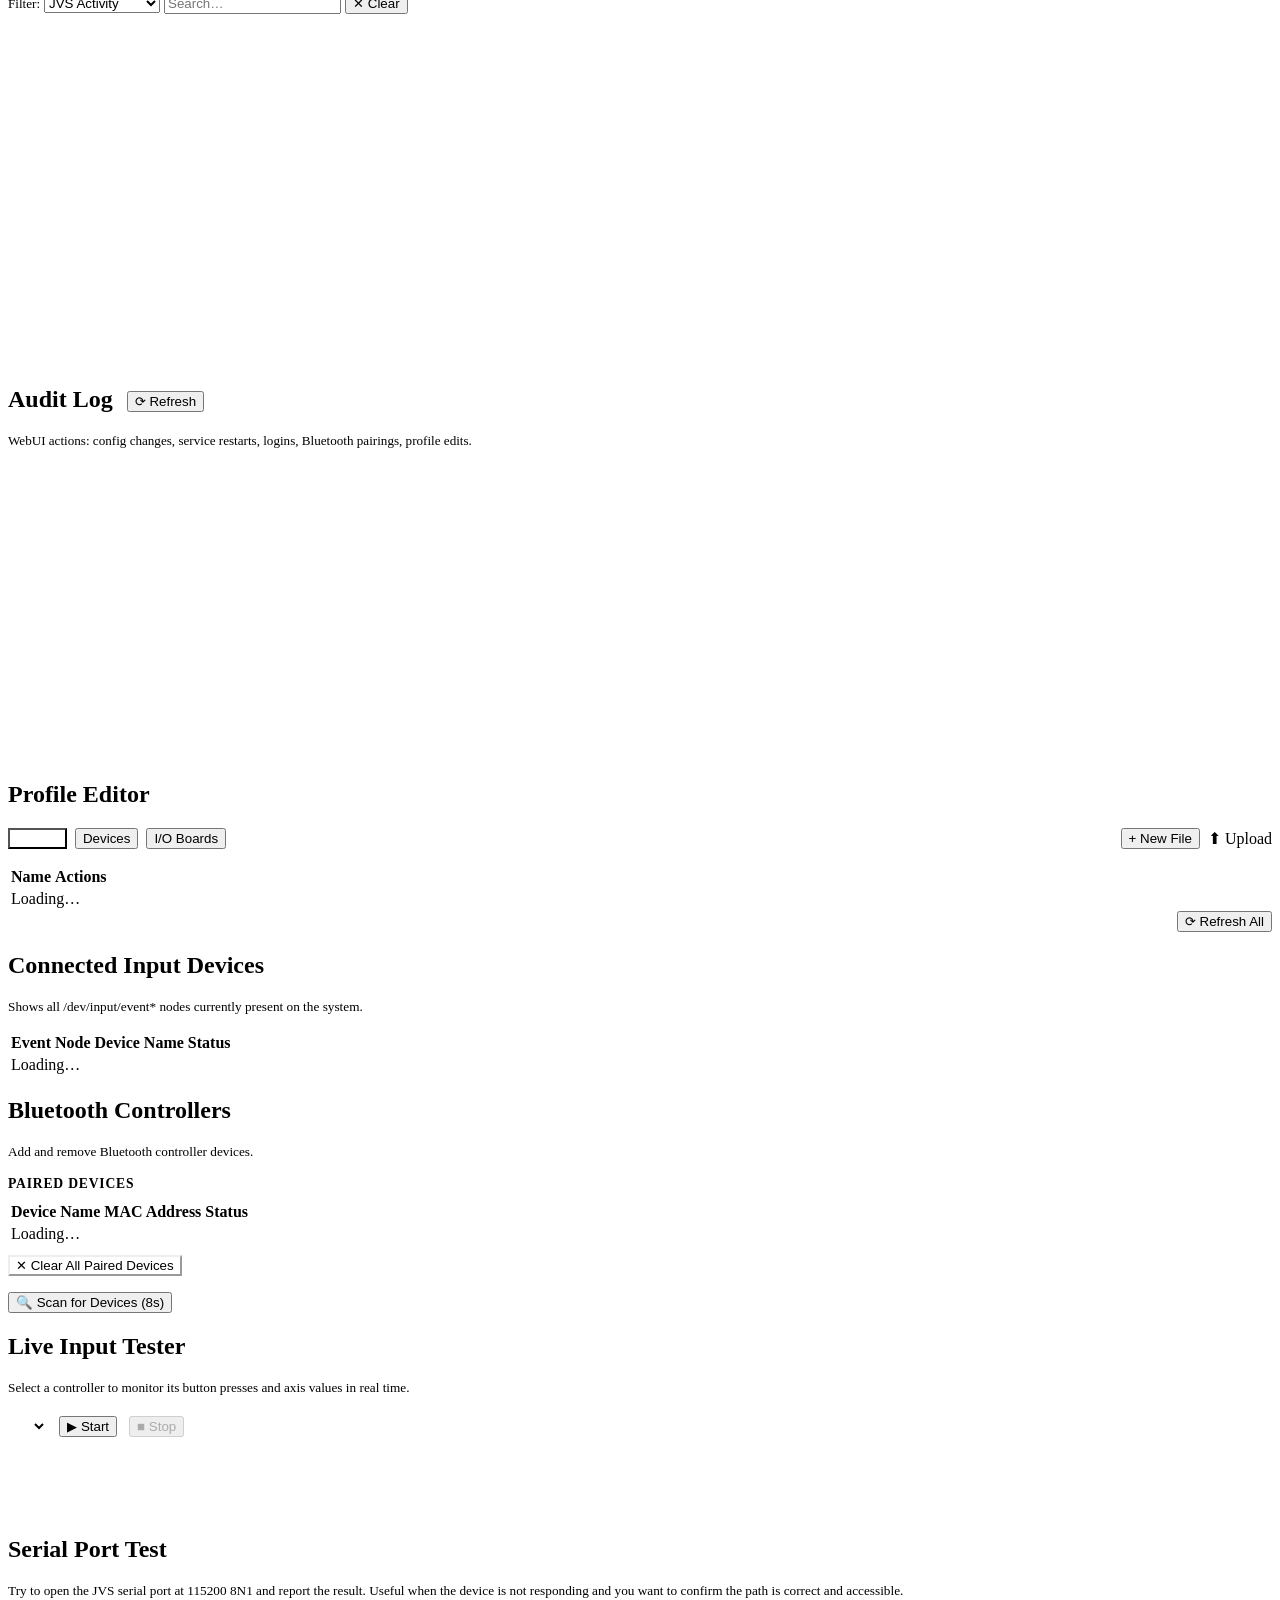
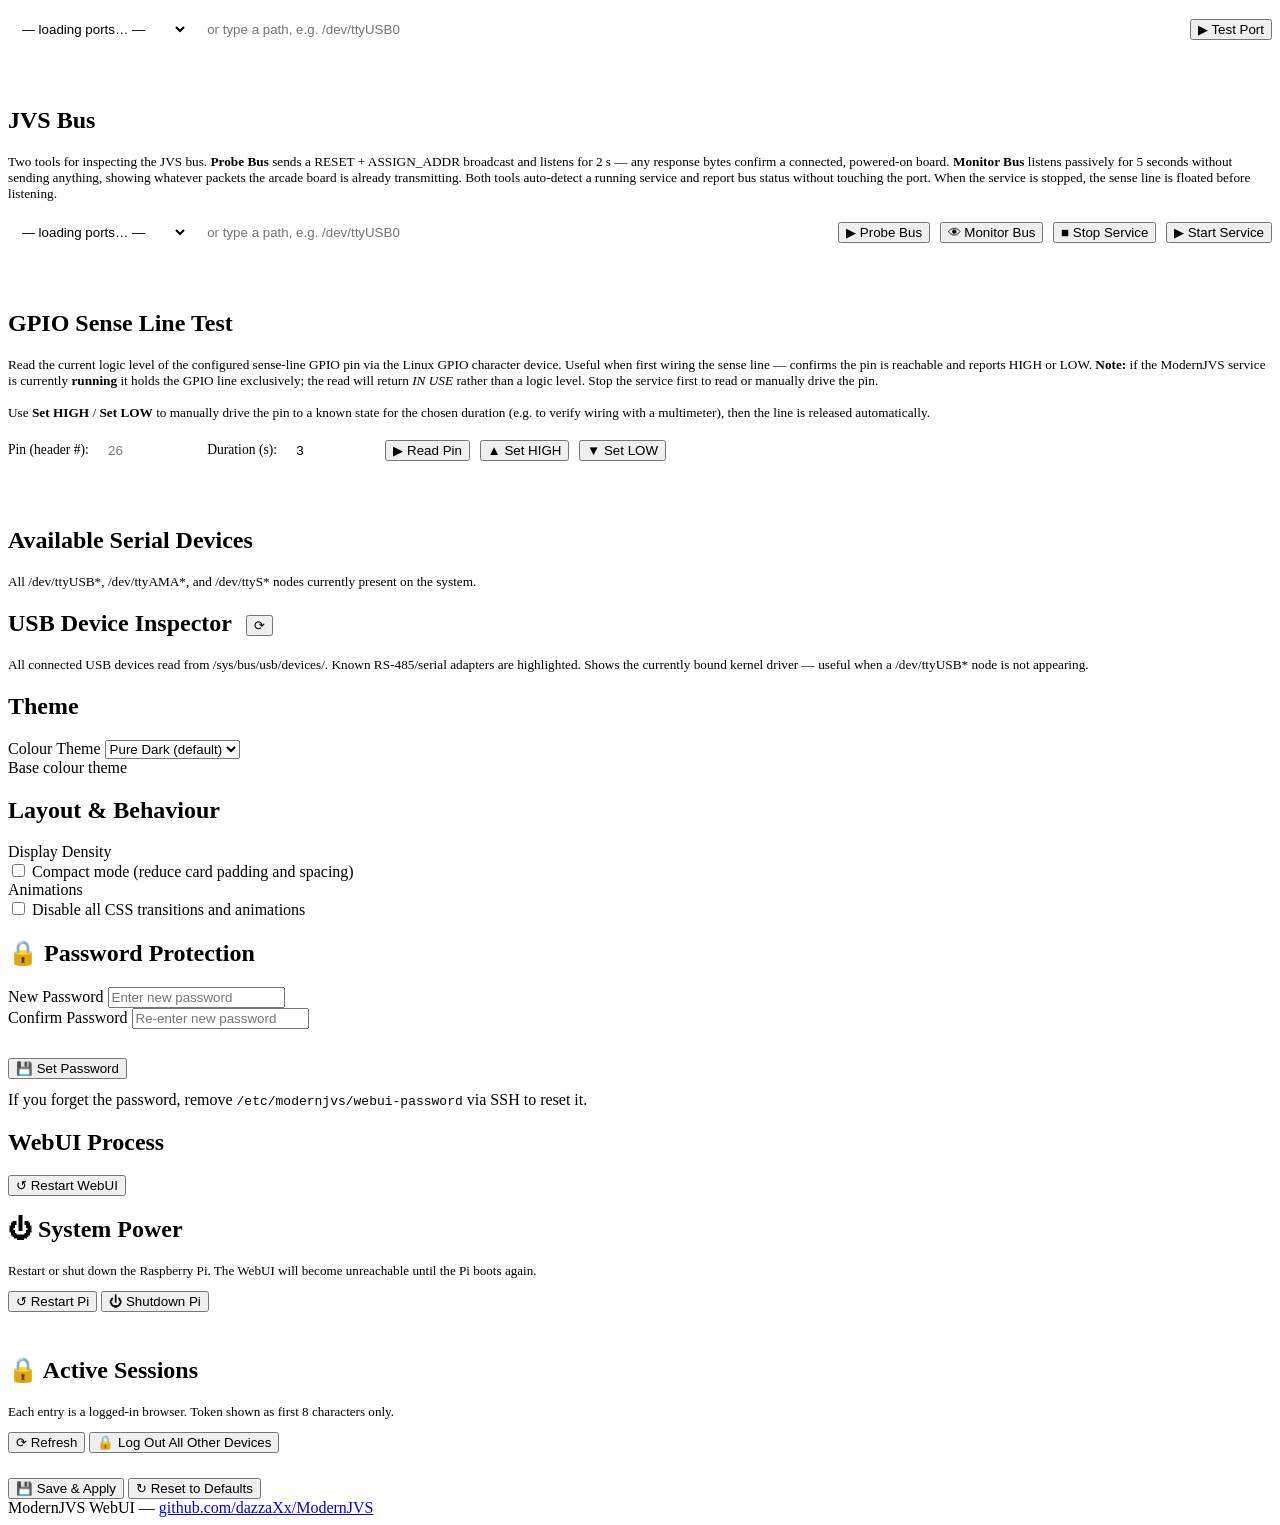
==== commit f0fd6f4a: "feat: clear BT scan list on tab leave and add Clear All Paired Devices button Agent-Logs-Url: https:" ====
--- a/src/webui/templates/index.html
+++ b/src/webui/templates/index.html
@@ -309,7 +309,6 @@
       <p style="font-size:0.83rem;color:var(--muted);margin-bottom:1rem;">Add and remove Bluetooth controller devices.</p>
       <div id="btAlert" class="alert"></div>
       <div id="btStatusBanner" class="alert" style="display:none;"></div>
-      <div id="btLeParamsBanner" class="alert" style="display:none;"></div>
 
       <div id="btPairedSection">
         <h3 style="font-size:0.85rem;color:var(--muted);font-weight:600;text-transform:uppercase;letter-spacing:0.06em;margin-bottom:0.5rem;">Paired Devices</h3>
@@ -318,6 +317,9 @@
           <thead><tr><th>Device Name</th><th>MAC Address</th><th>Status</th><th></th></tr></thead>
           <tbody id="btPairedBody"><tr><td colspan="4" style="color:var(--muted)">Loading…</td></tr></tbody>
         </table>
+        </div>
+        <div style="margin-top:0.6rem;">
+          <button class="btn btn-xs" style="background:var(--red);border-color:var(--red);" onclick="btRemoveAll(this)">✕ Clear All Paired Devices</button>
         </div>
       </div>
 
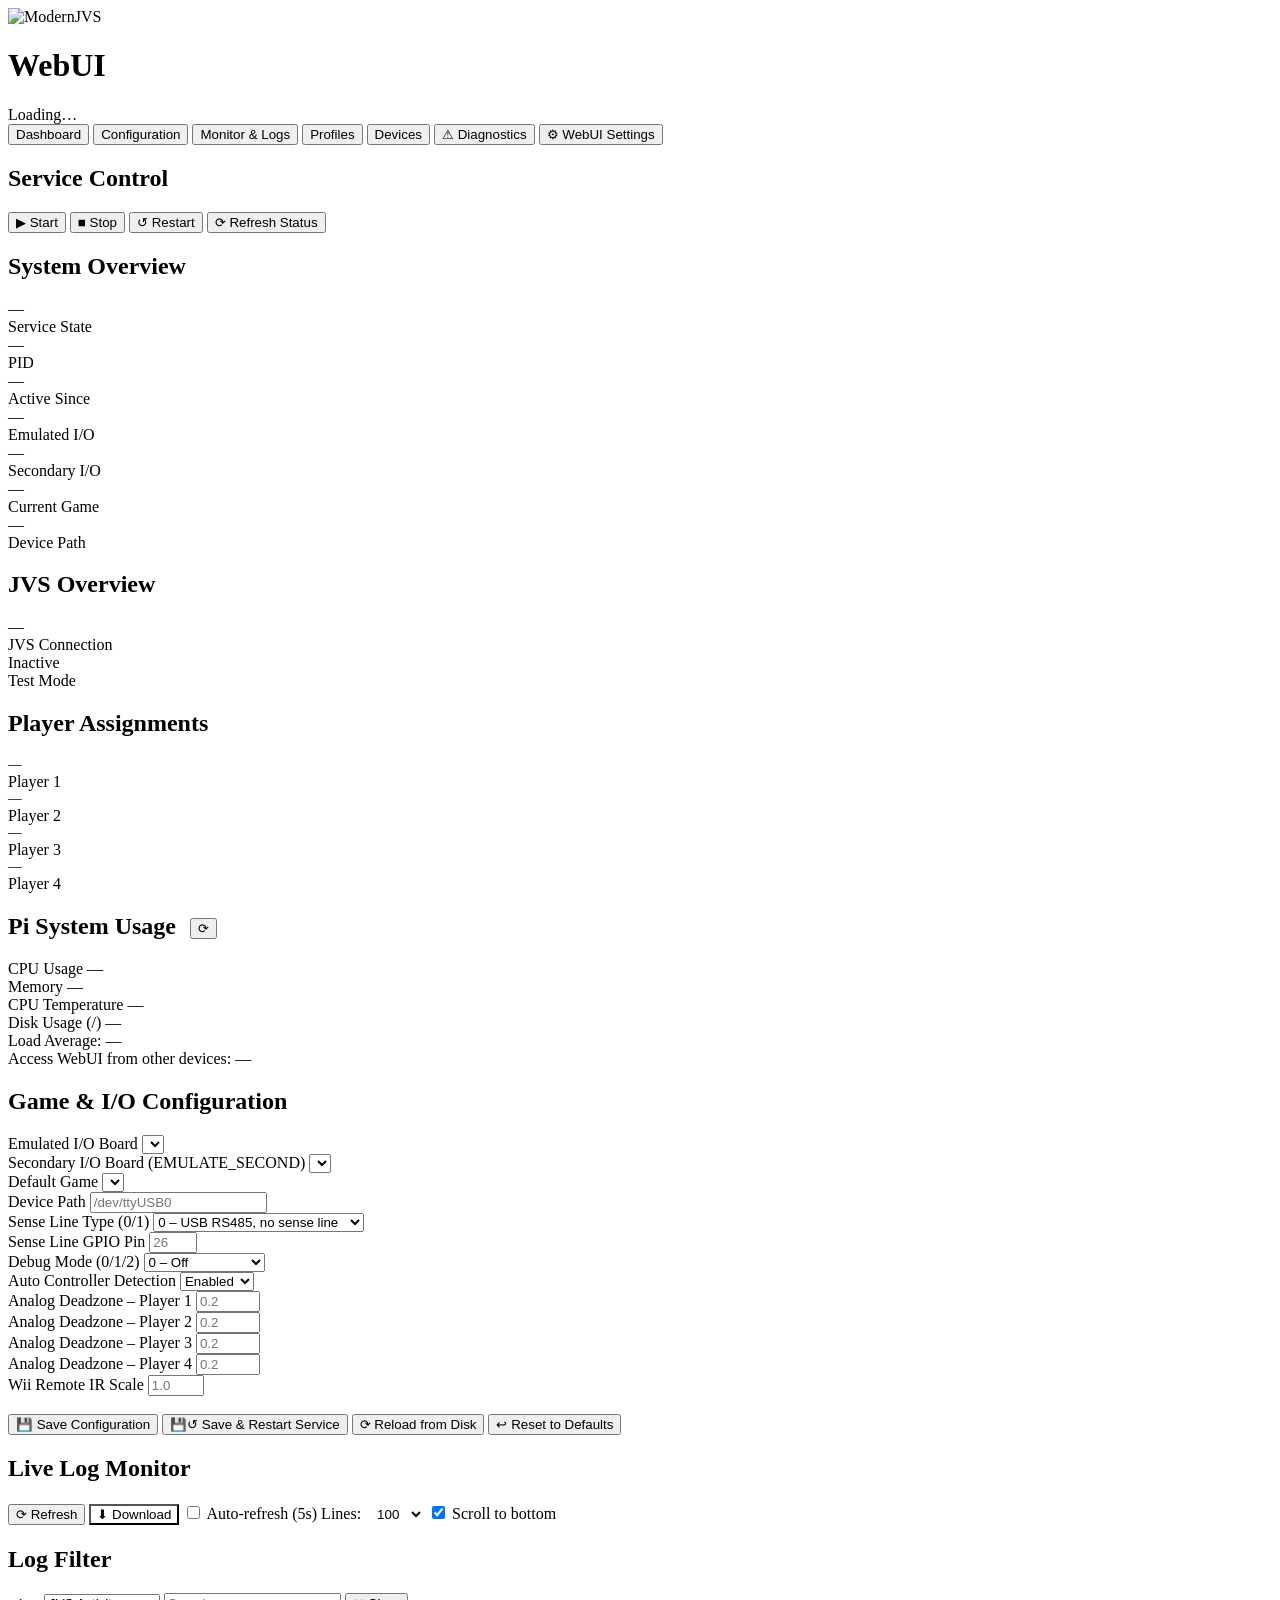
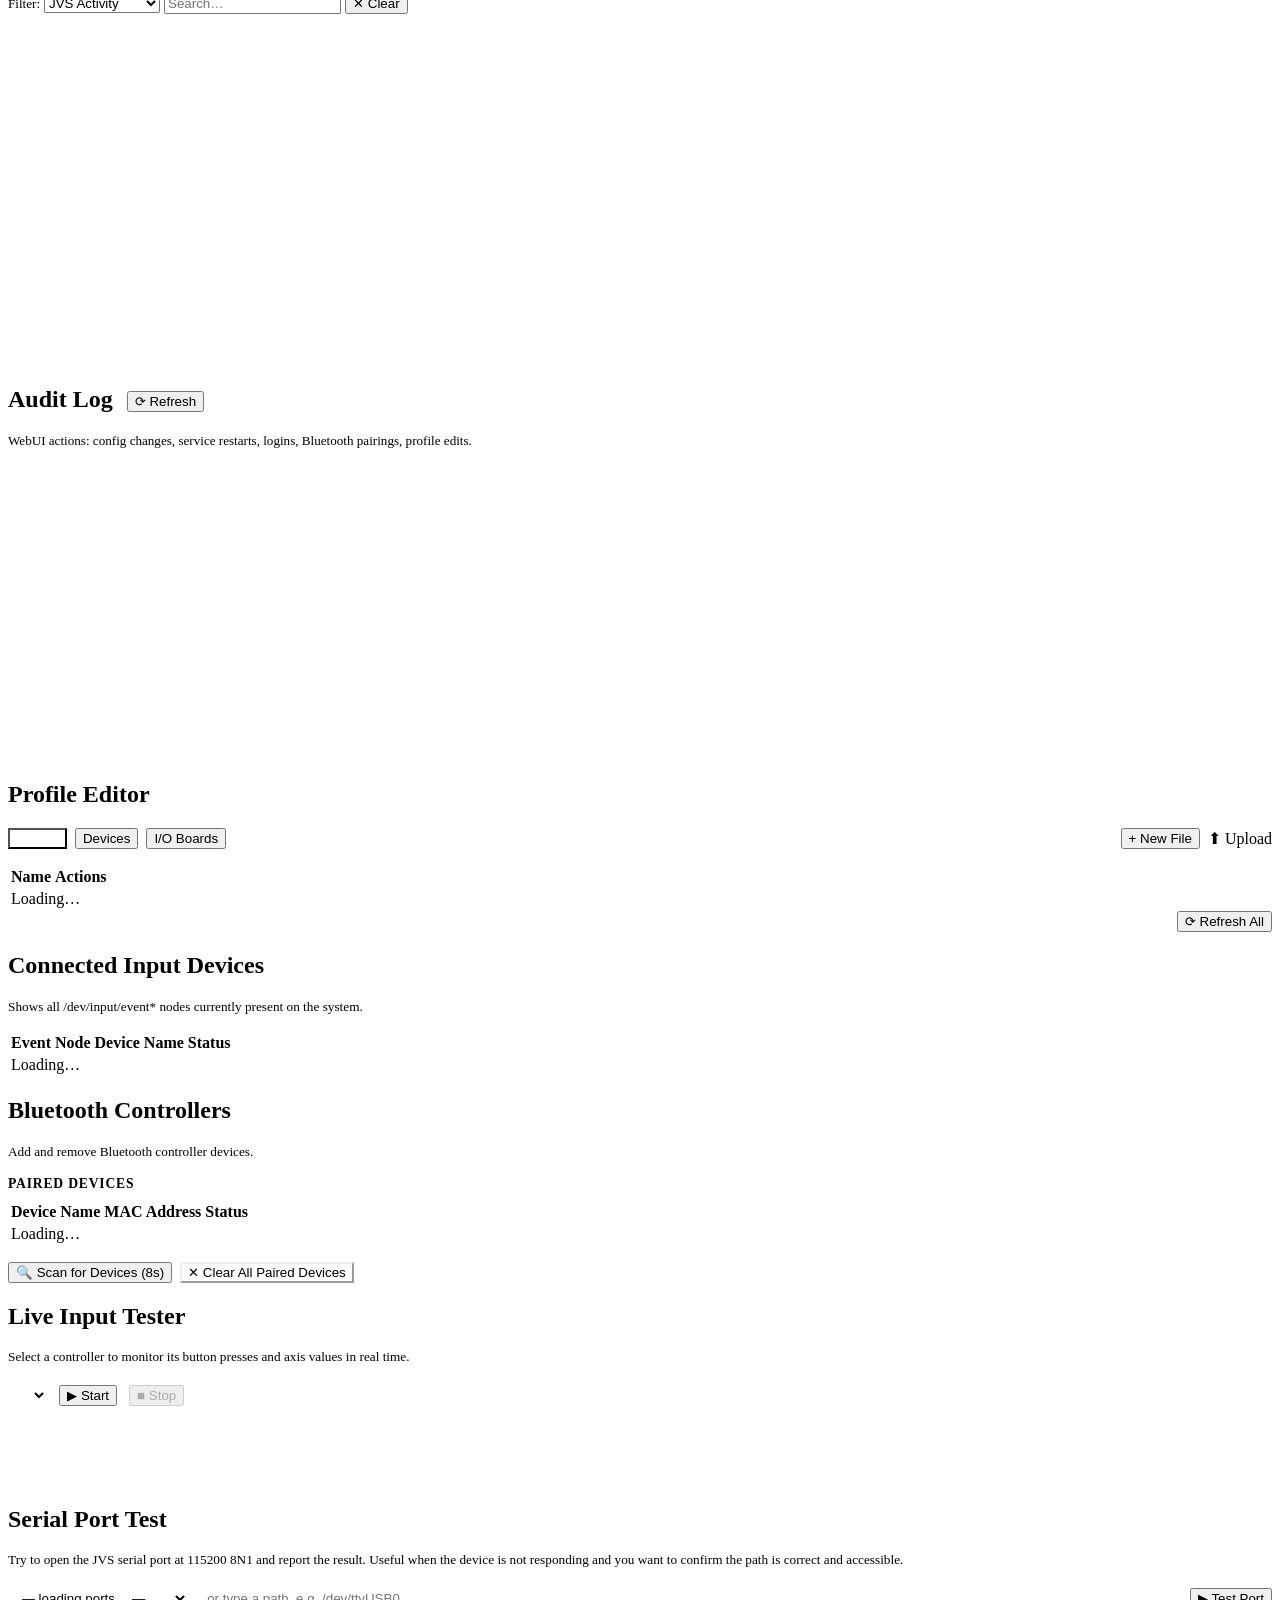
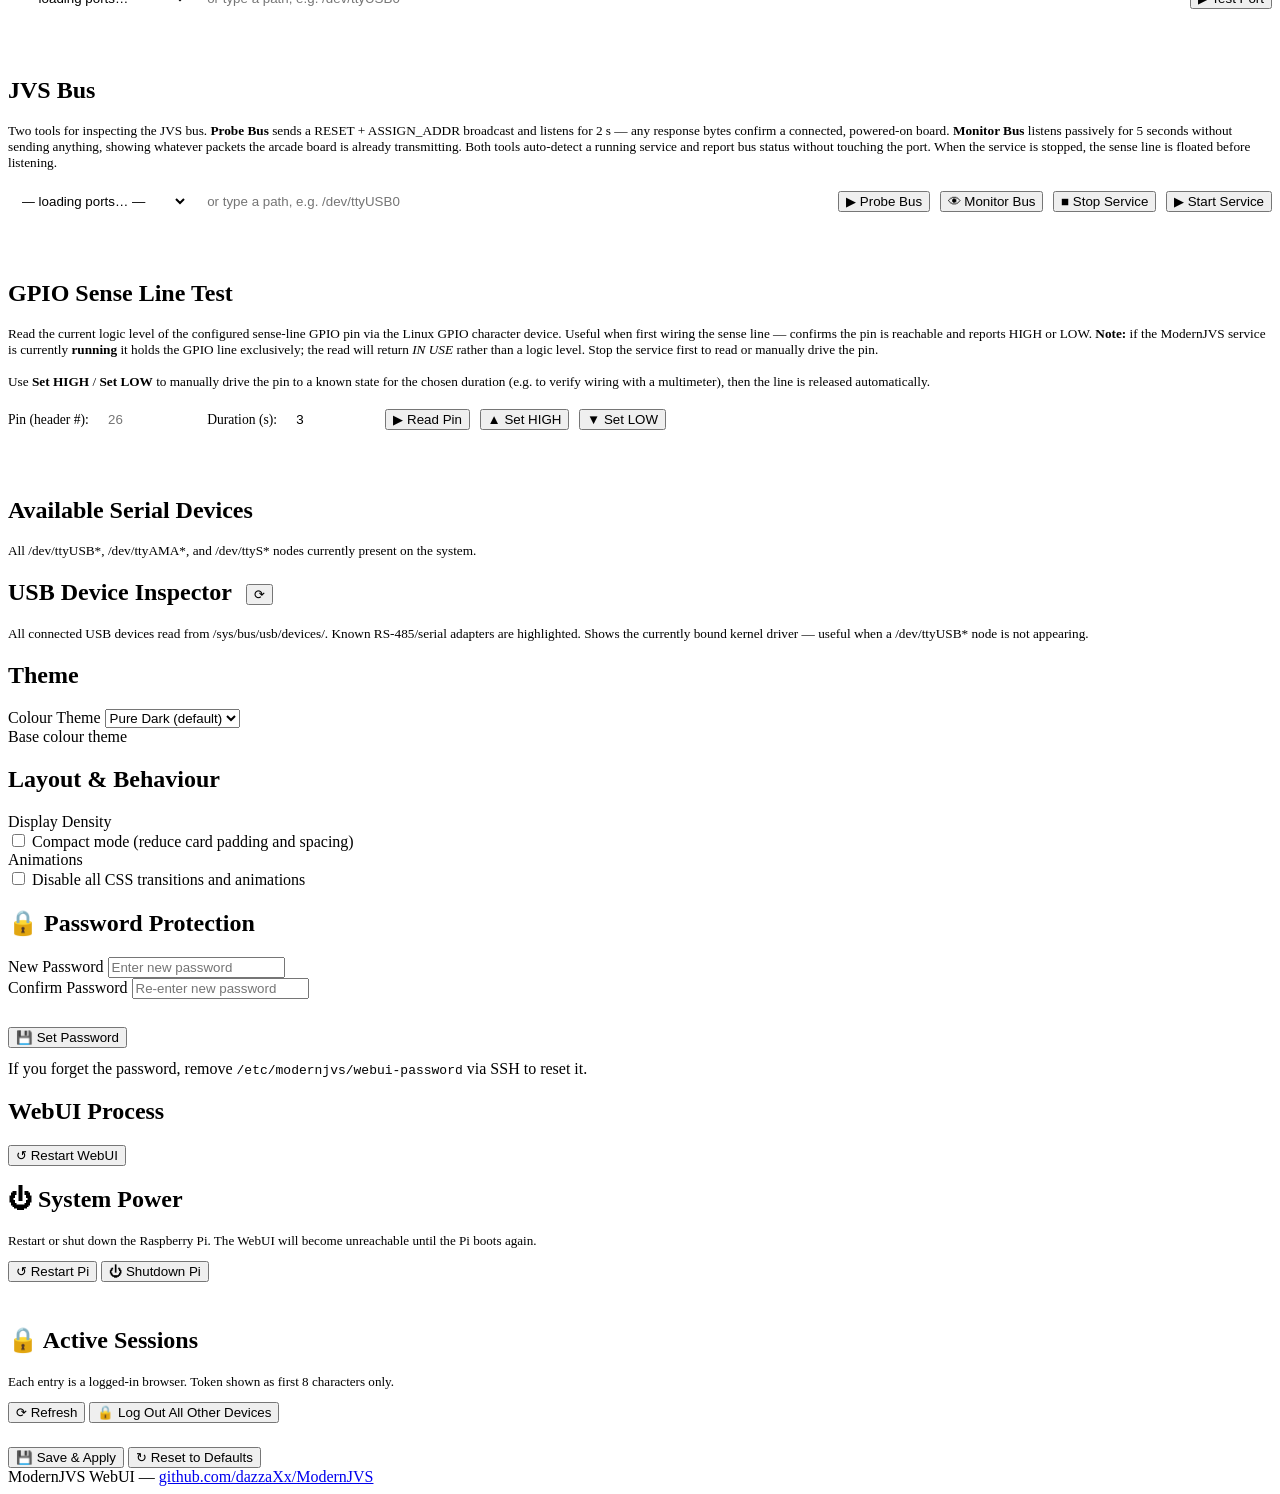
==== commit d72d02ae: "fix: clear BT scan list on enter+leave devices tab; move Clear All button beside Scan button Agent-L" ====
--- a/src/webui/templates/index.html
+++ b/src/webui/templates/index.html
@@ -318,14 +318,12 @@
           <tbody id="btPairedBody"><tr><td colspan="4" style="color:var(--muted)">Loading…</td></tr></tbody>
         </table>
         </div>
-        <div style="margin-top:0.6rem;">
-          <button class="btn btn-xs" style="background:var(--red);border-color:var(--red);" onclick="btRemoveAll(this)">✕ Clear All Paired Devices</button>
-        </div>
       </div>
 
       <div id="btScanSection" style="padding-top:1rem;border-top:1px solid var(--border);">
         <div style="display:flex;gap:0.5rem;align-items:center;flex-wrap:wrap;margin-bottom:0.75rem;">
           <button class="btn btn-refresh" id="btScanBtn" onclick="btScan()">&#x1F50D; Scan for Devices (8s)</button>
+          <button class="btn btn-xs" style="background:var(--red);border-color:var(--red);" onclick="btRemoveAll(this)">✕ Clear All Paired Devices</button>
           <span id="btScanStatus" style="font-size:0.82rem;color:var(--muted);"></span>
         </div>
         <div class="table-wrap">
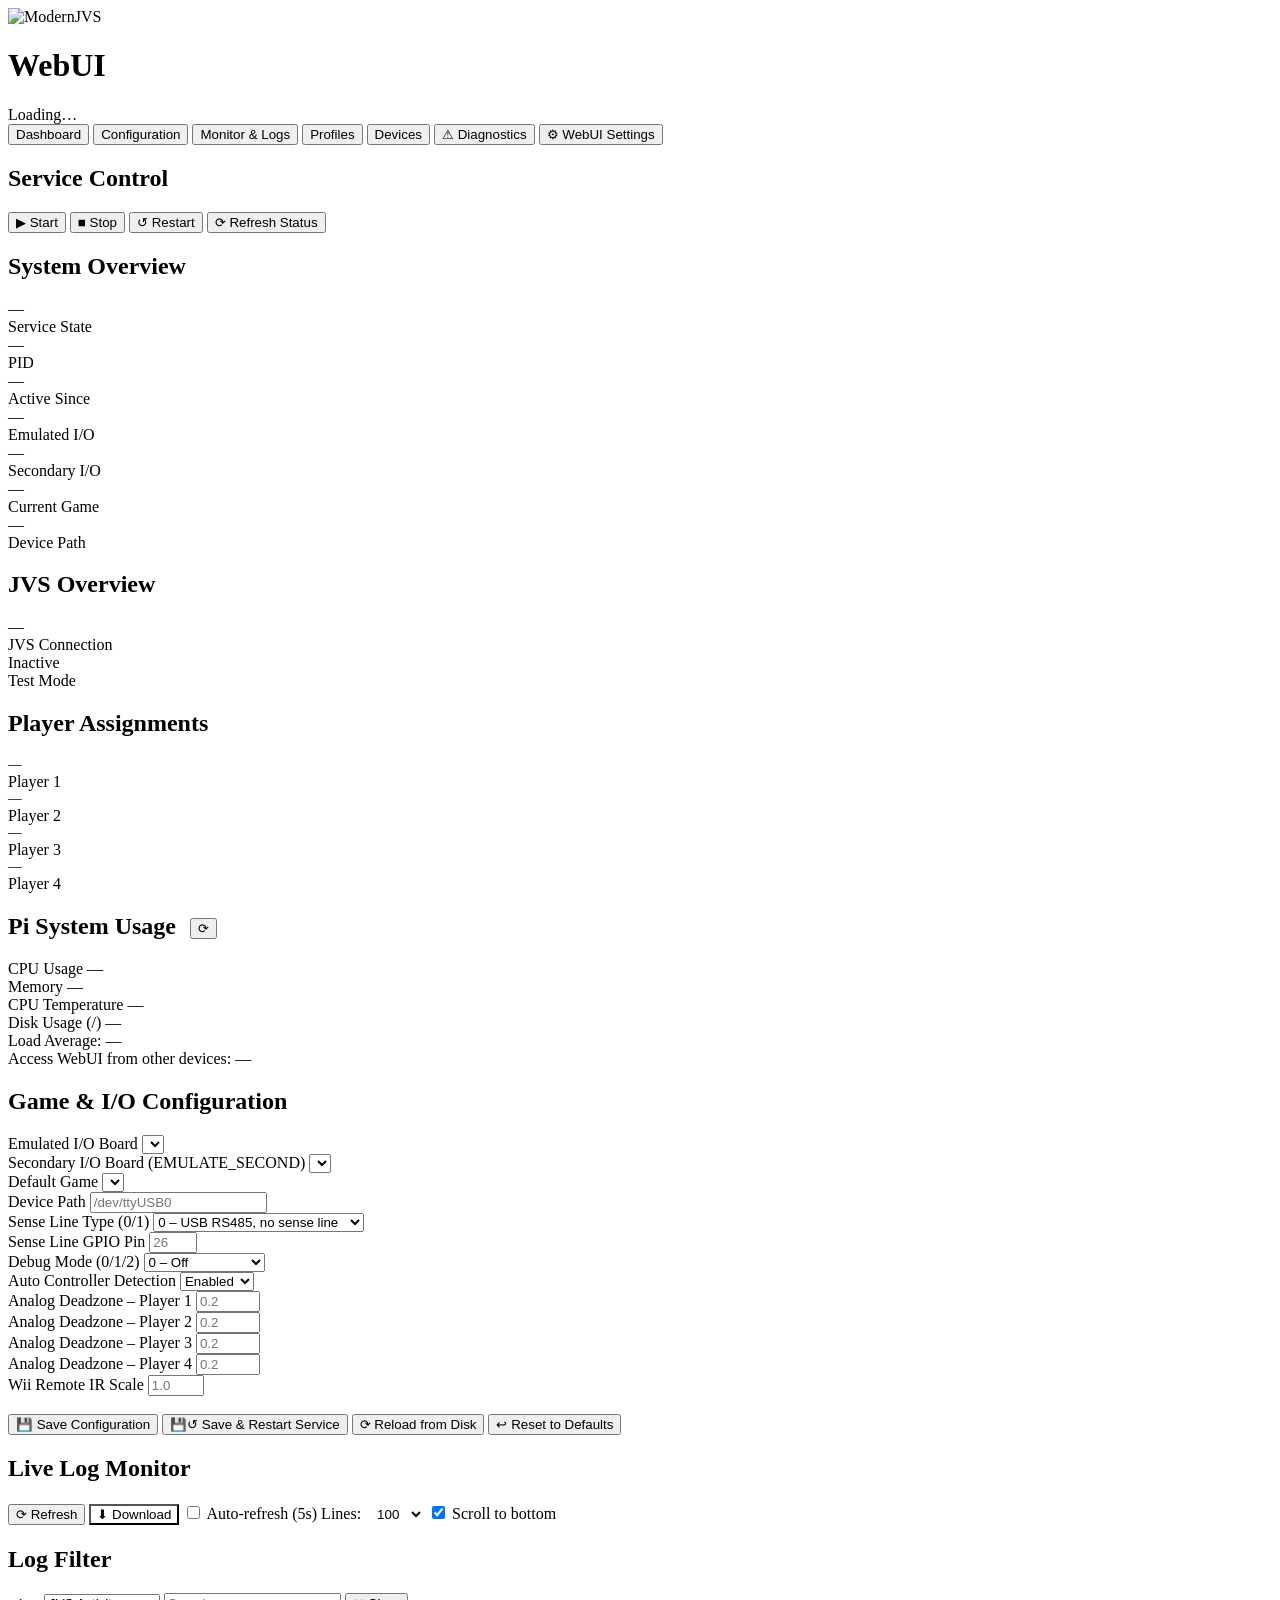
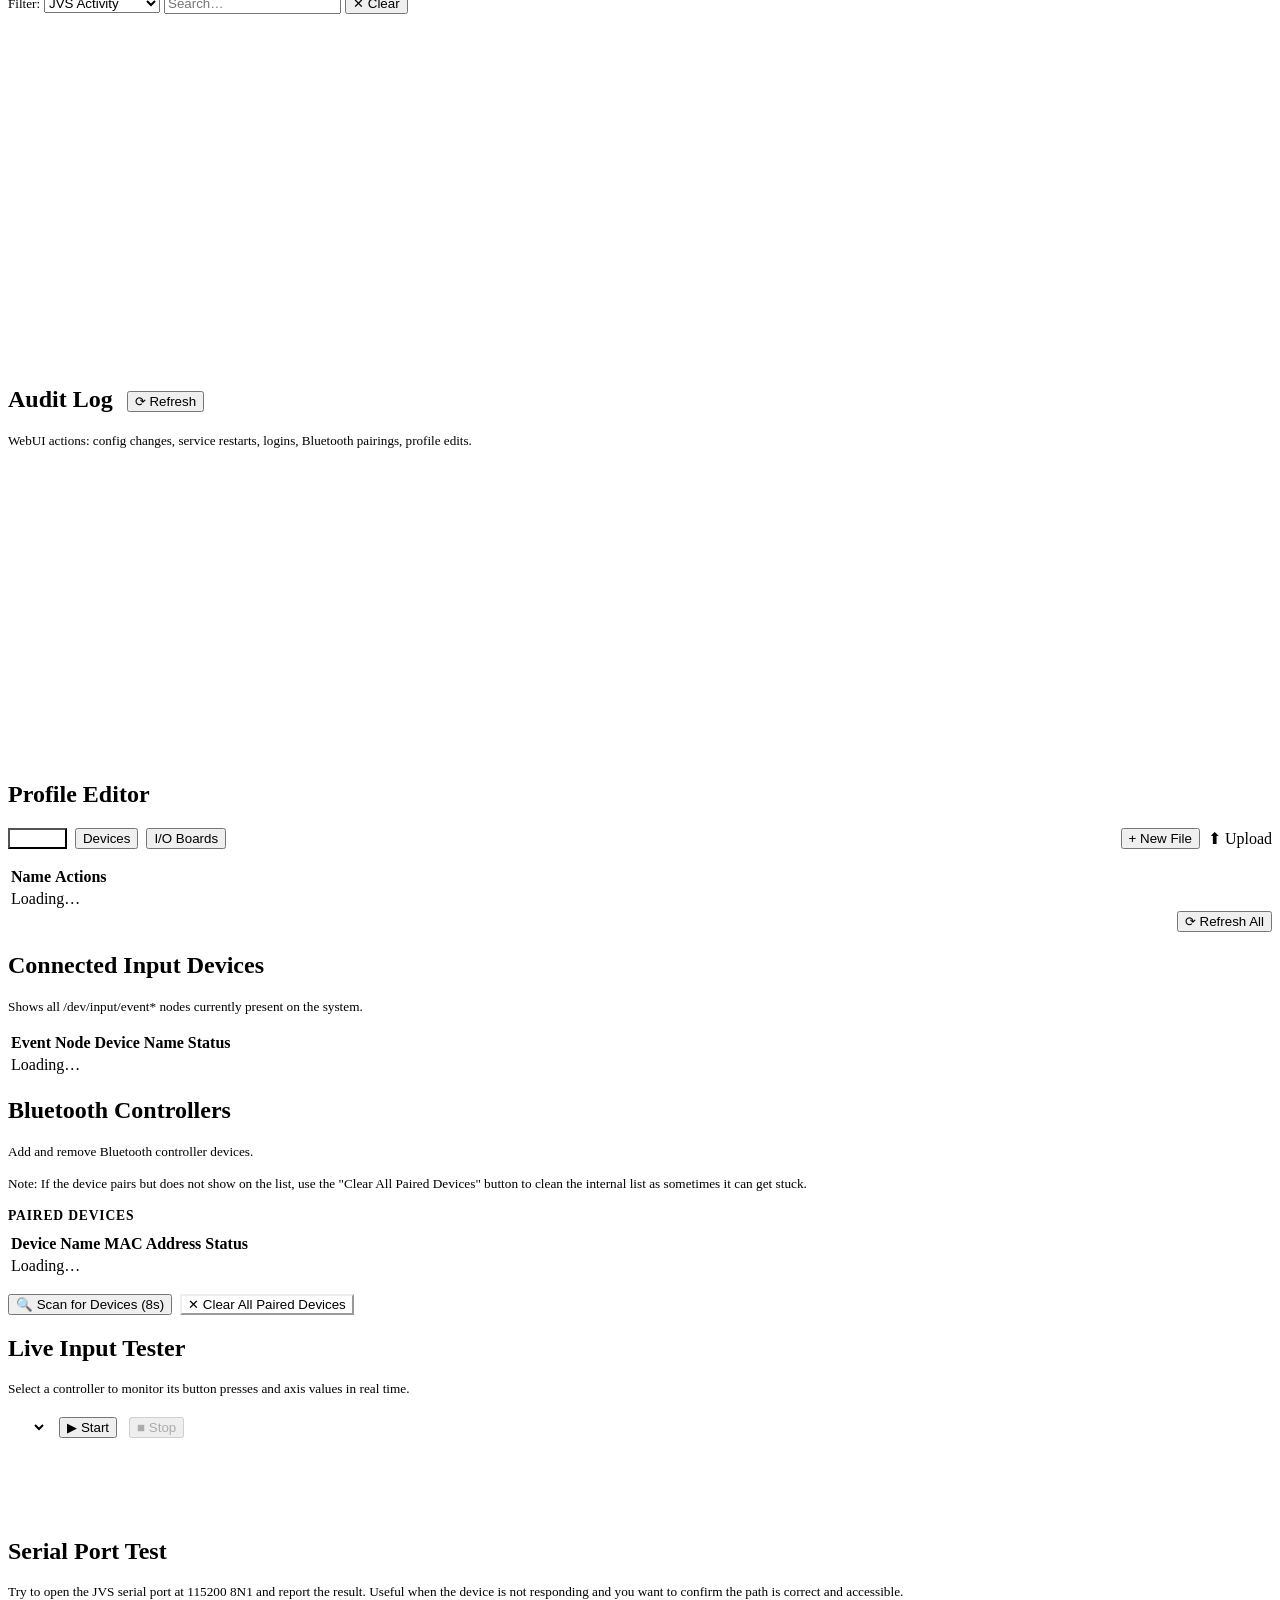
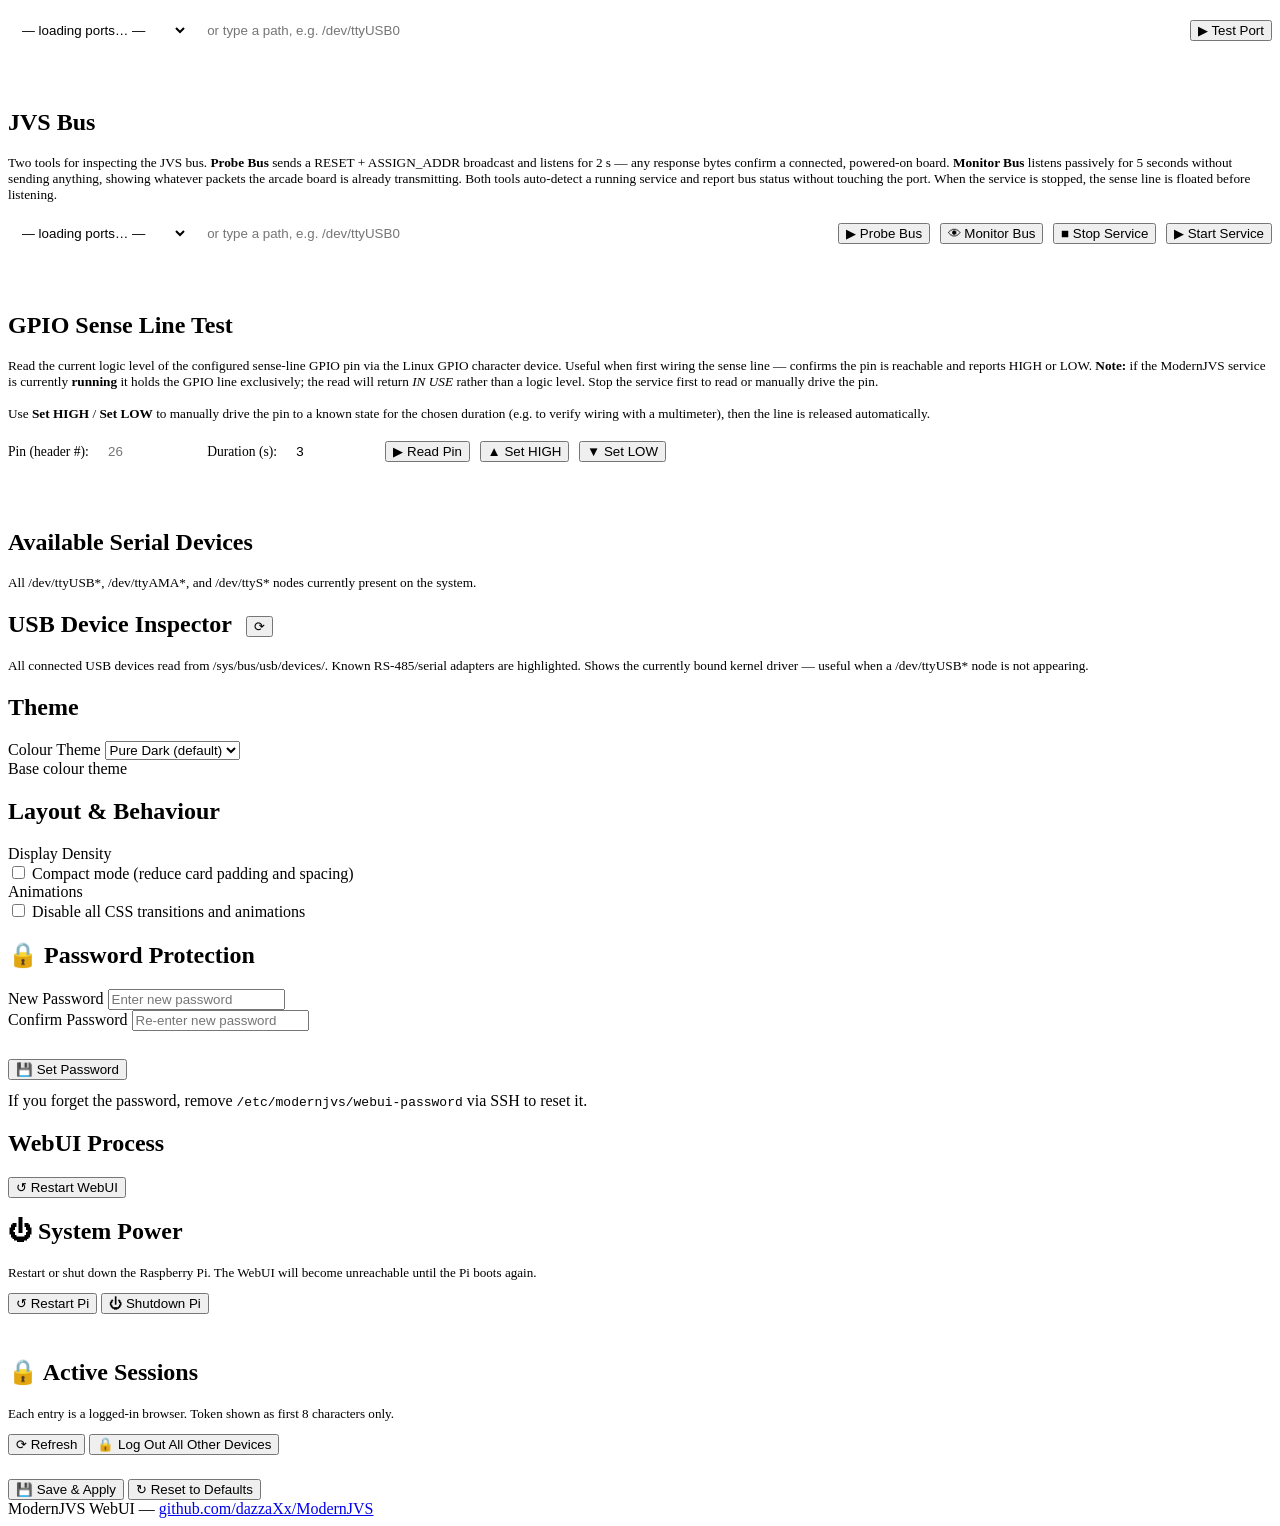
==== commit 21e4fa46: "Add note for clearing Bluetooth paired devices Added a note about clearing paired devices if they do" ====
--- a/src/webui/templates/index.html
+++ b/src/webui/templates/index.html
@@ -307,6 +307,7 @@
     <div class="card" style="margin-top:1rem;">
       <h2>Bluetooth Controllers</h2>
       <p style="font-size:0.83rem;color:var(--muted);margin-bottom:1rem;">Add and remove Bluetooth controller devices.</p>
+      <p style="font-size:0.83rem;color:var(--muted);margin-bottom:1rem;">Note: If the device pairs but does not show on the list, use the "Clear All Paired Devices" button to clean the internal list as sometimes it can get stuck.</p>
       <div id="btAlert" class="alert"></div>
       <div id="btStatusBanner" class="alert" style="display:none;"></div>
 
@@ -323,7 +324,7 @@
       <div id="btScanSection" style="padding-top:1rem;border-top:1px solid var(--border);">
         <div style="display:flex;gap:0.5rem;align-items:center;flex-wrap:wrap;margin-bottom:0.75rem;">
           <button class="btn btn-refresh" id="btScanBtn" onclick="btScan()">&#x1F50D; Scan for Devices (8s)</button>
-          <button class="btn btn-xs" style="background:var(--red);border-color:var(--red);" onclick="btRemoveAll(this)">✕ Clear All Paired Devices</button>
+          <button class="btn btn-refresh" style="background:var(--red);border-color:var(--red);" onclick="btRemoveAll(this)">✕ Clear All Paired Devices</button>
           <span id="btScanStatus" style="font-size:0.82rem;color:var(--muted);"></span>
         </div>
         <div class="table-wrap">
